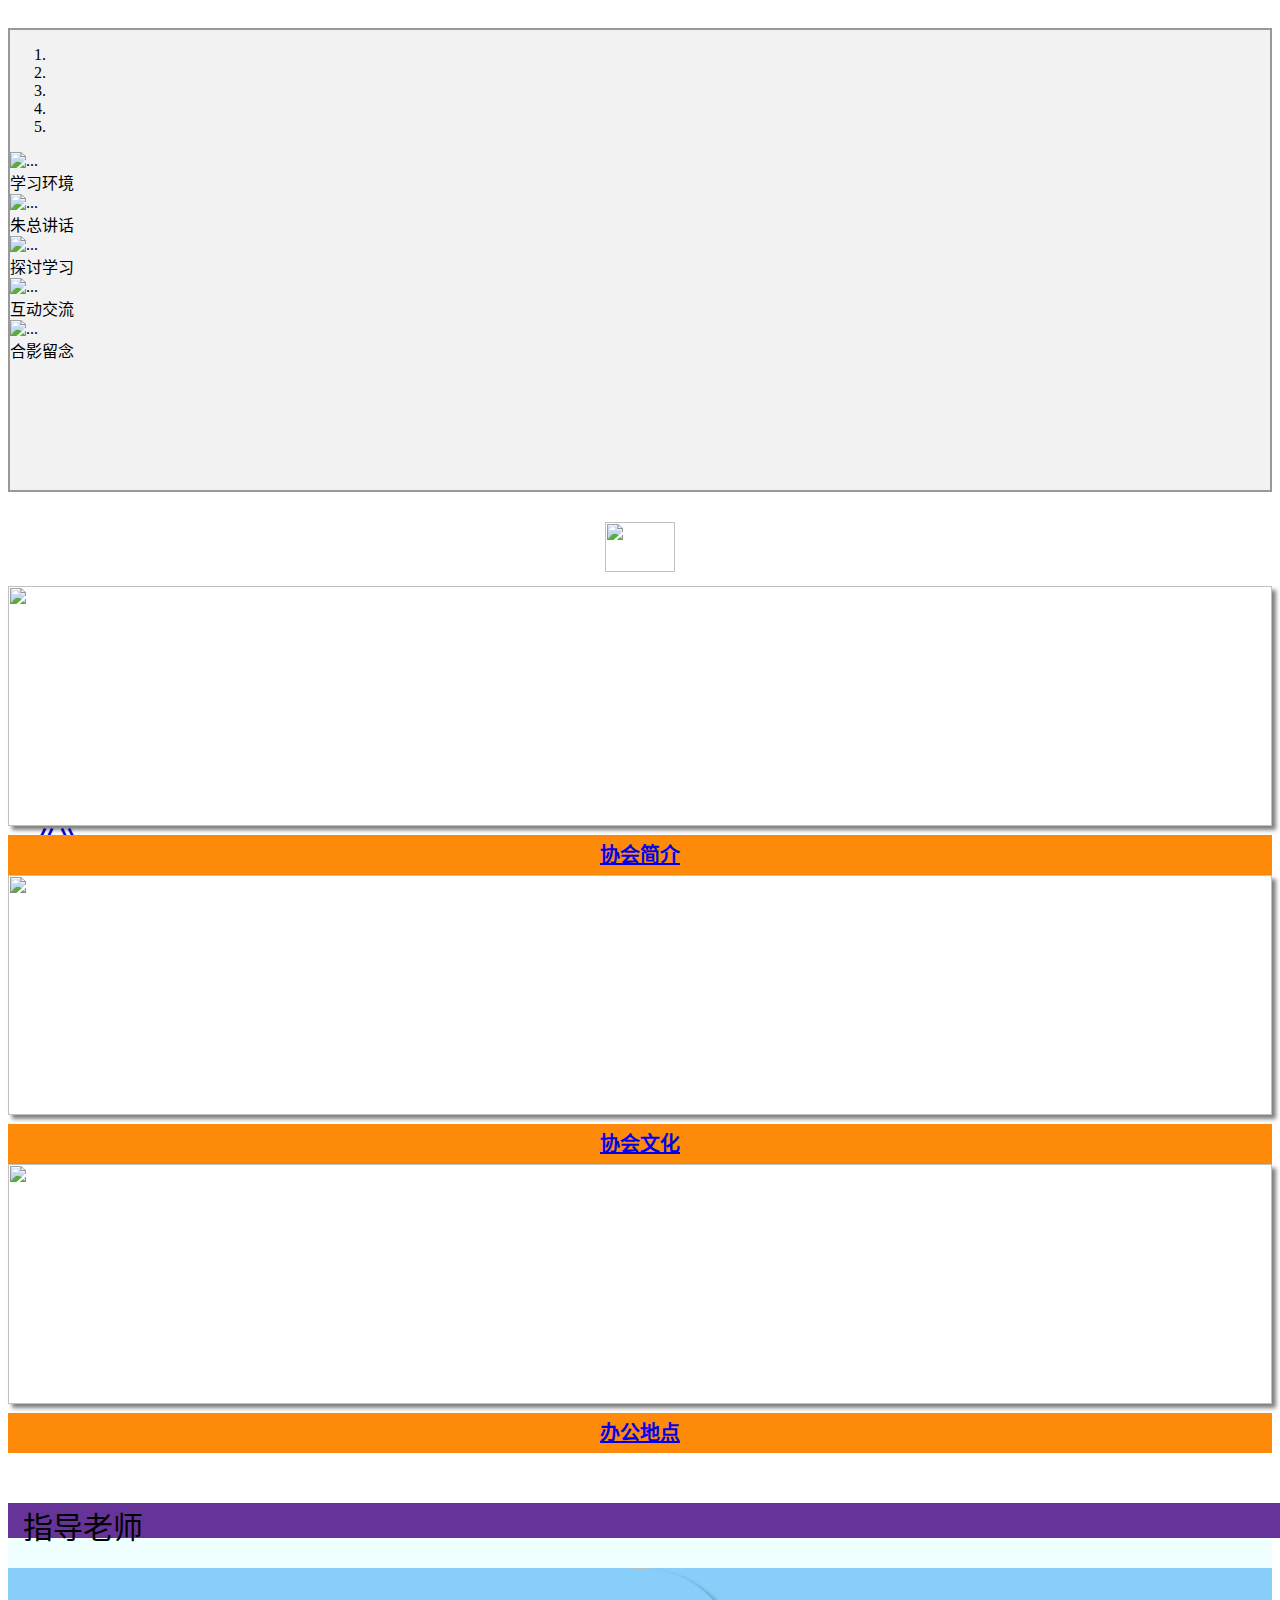
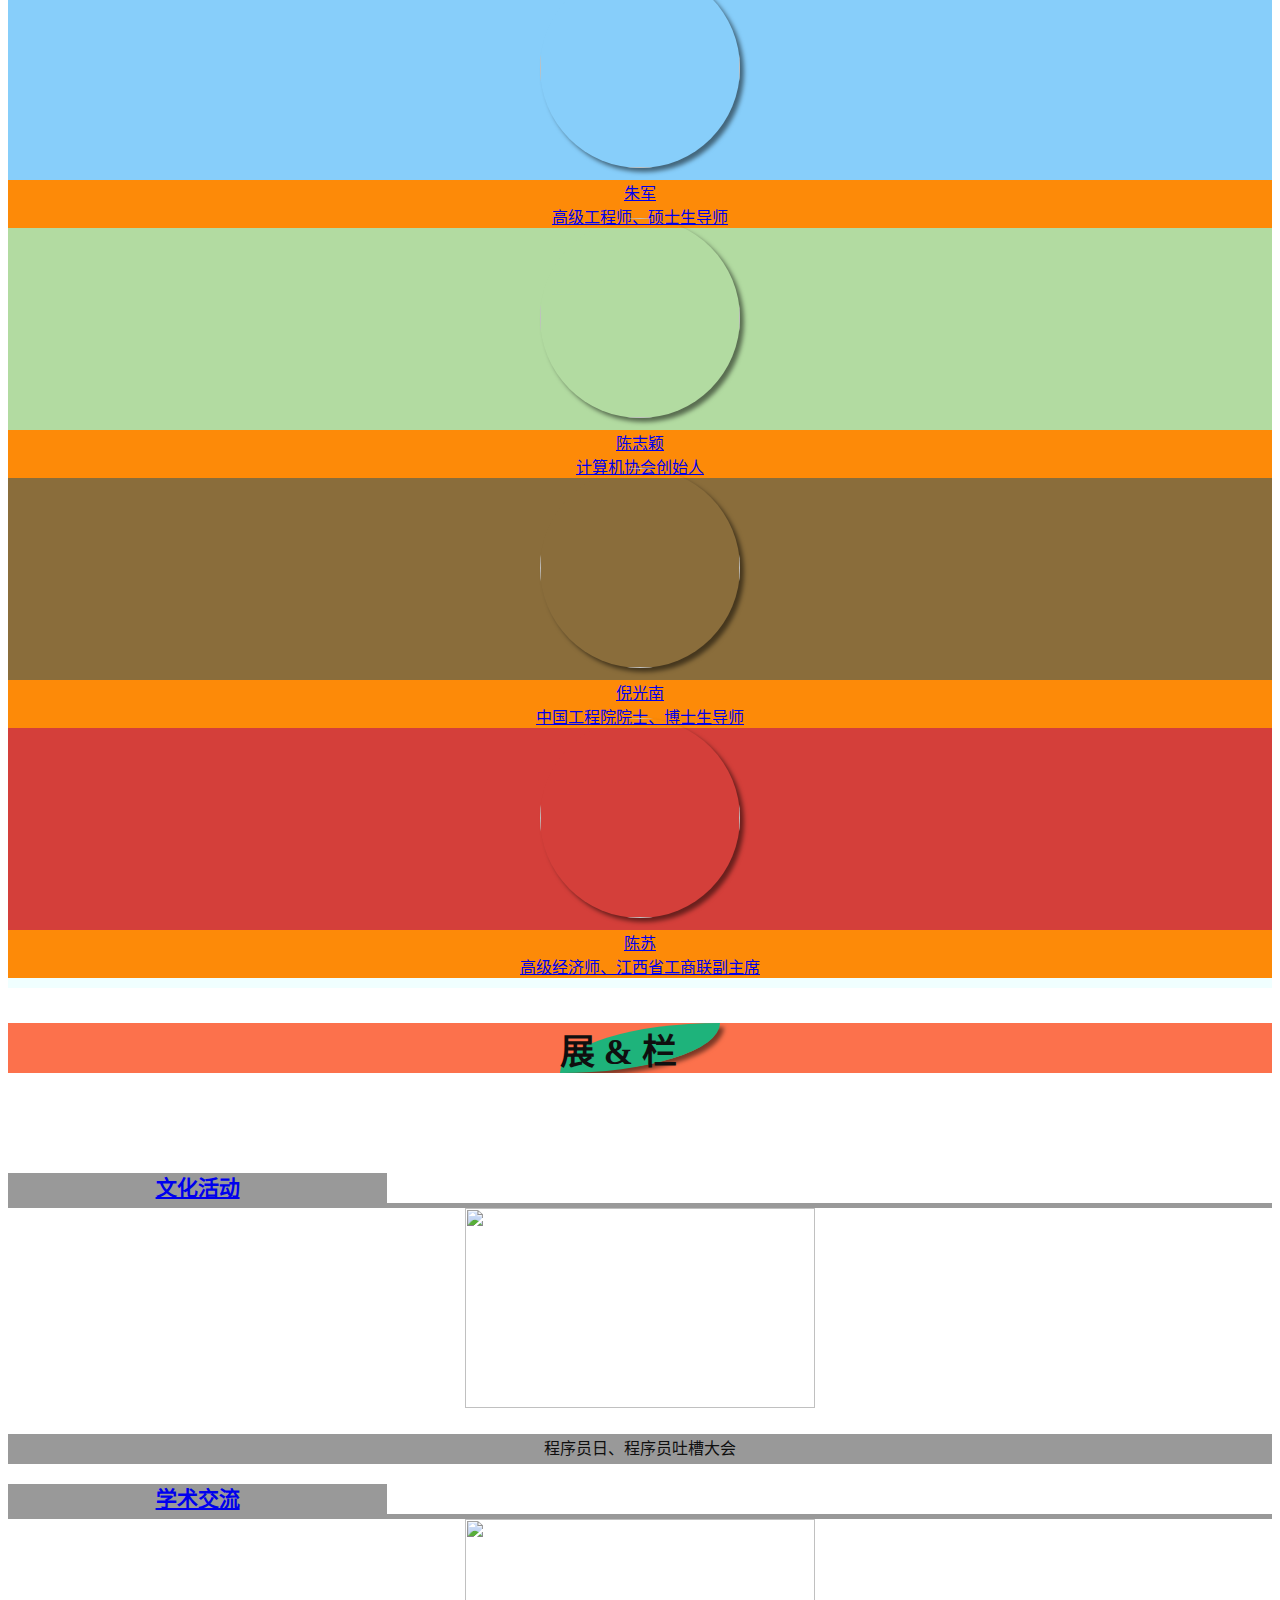
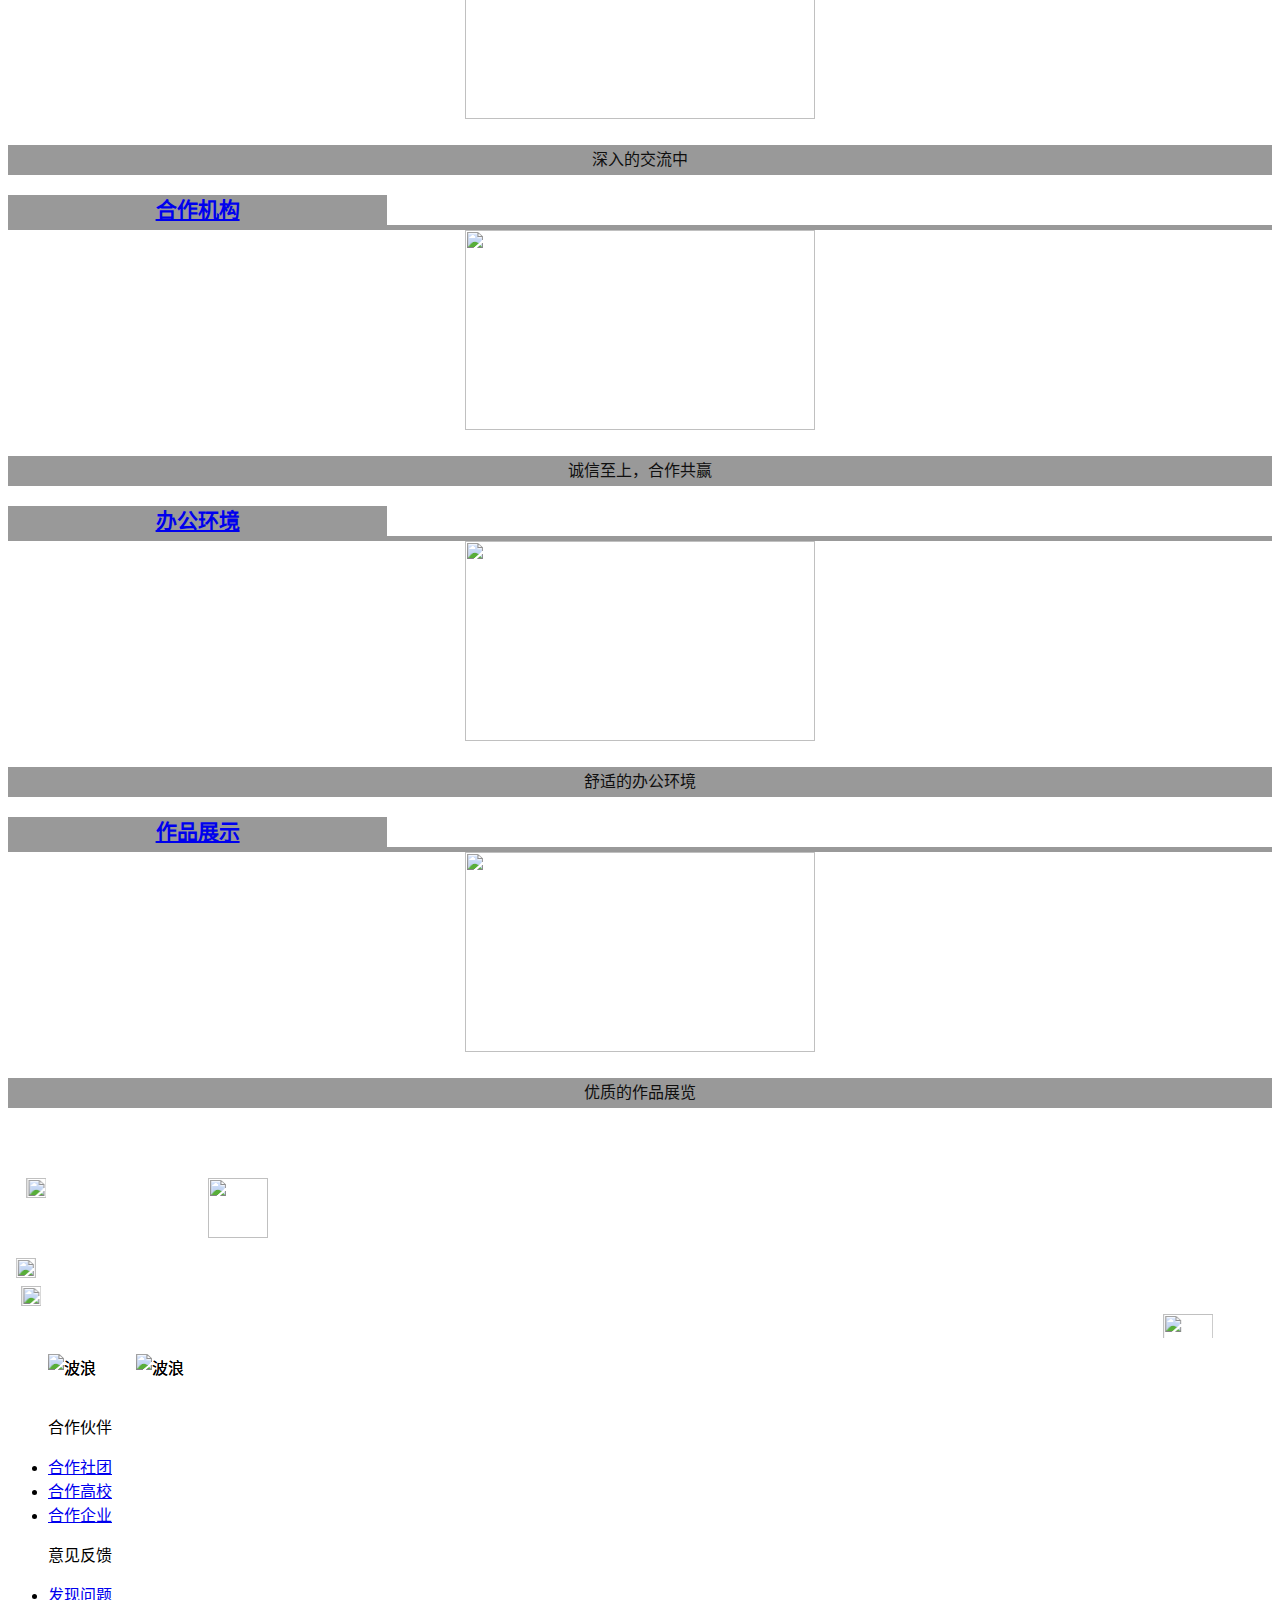
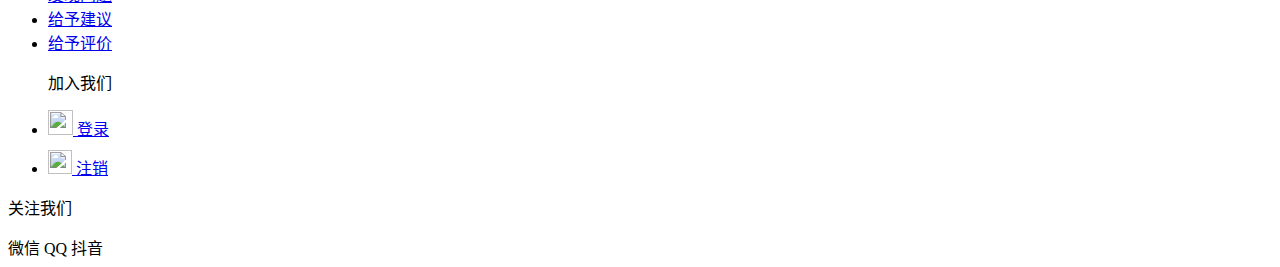
==== index.html @ 9c92d643 "计算机协会官网第二次提交--2020/3/27" ====
<!DOCTYPE html>
<html lang="zh-cn">
<head>
    <meta charset="UTF-8">
    <!--响应式标签 meta -->
    <meta name="viewport" content="width=device-width, initial-scale=1, shrink-to-fit=no">
    <!-- 引入Bootstrap核心样式文件（必须） -->
    <link rel="stylesheet" href="lib/bootstrap/css/bootstrap.css">
    <!--通用样式-->
    <link rel="stylesheet" type="text/css" href="css/base.css">
    <!-- 头部样式 -->
    <link rel="stylesheet" href="css/head.css">
    <!-- 首页（index）的样式 -->
    <link rel="stylesheet" href="css/index.css">
    <!--底部下样式-->
    <link rel="stylesheet" href="css/tail.css">
    <!--站点图片-->
    <link href="img/jsjxh02.png" rel="shortcut icon">
    <title>计算机协会官网</title>
    <!--波浪-->
    <script src="http://www.jq22.com/jquery/jquery-1.10.2.js"></script>
    <script src="js/index.js"></script>
</head>
<body>

    <!--****************导航-begin*****************-->
    <div id="page1"></div>
    <script>
        $("#page1").load("head.html");
    </script>
    <!--****************导航-begin*****************-->
<!--****************轮播图-begin*****************-->
<section id="lk_carousel" class="carousel slide" data-ride="carousel">
    <div class=" container ">

    <!-- 轮播（Carousel）指标 -->
        <ol class="carousel-indicators">
            <li data-target="#lk_carousel" data-slide-to="0" class="active"></li>
            <li data-target="#lk_carousel" data-slide-to="1"></li>
            <li data-target="#lk_carousel" data-slide-to="2"></li>
            <li data-target="#lk_carousel" data-slide-to="4"></li>
            <li data-target="#lk_carousel" data-slide-to="5"></li>
        </ol>

    <!-- 轮播（Carousel）项目 -->
        <div class="carousel-inner" role="listbox" >
            <div class="item active">
                <img src="img/jsjxhlbt01.jpg" alt="...">
                <div class="carousel-caption" >学习环境</div>
            </div>
            <div class="item">
                <img src="img/jsjxhlbt02.jpg" alt="...">
                <div class="carousel-caption" >朱总讲话</div>
            </div>
            <div class="item">
                <img src="img/jsjxhlbt03.jpg" alt="...">
                <div class="carousel-caption" >探讨学习</div>
            </div>
            <div class="item">
                <img src="img/jsjxhlbt04.jpg" alt="...">
                <div class="carousel-caption" >互动交流</div>
            </div>
            <div class="item">
                <img src="img/jsjxhlbt05.jpg" alt="...">
                <div class="carousel-caption">合影留念</div>
            </div>

        </div>

    <!-- 轮播（Carousel）导航 -->
        <a class="left carousel-control" href="#lk_carousel" role="button" data-slide="prev">
            <span >《</span>
        </a>
        <a class="right carousel-control" href="#lk_carousel" role="button" data-slide="next">
            <span>》</span>
        </a>

        </div>
</section>


<!--****************轮播图-end******************-->


<!--****************协会简介-begin*****************-->

<section id="lk_Community_profile">
    <div class="lk_dn">
        <img class="lk_dn_1" src="img/dn.png" alt="">
    </div>
    <div class="container ">
        <div class="row">
            <div class="computers col-xs-12 col-sm-12 col-md-4 col-lg-4" >
                <a href="#"><img src="img/jsjxhjj01.jpg" alt=""></a><br>
                <div class="computers_bottom">
                <a href="#">协会简介</a>
                </div>
            </div>
            <div class="computers col-xs-12 col-sm-12 col-md-4 col-lg-4">
                <a href="#"><img src="img/jsjxhjj02.png" alt=""></a><br>
                <div class="computers_bottom">
                <a href="#" >协会文化</a>
                </div>
            </div>
            <div class="computers col-xs-12 col-sm-12 col-md-4 col-lg-4" >
                <a href="#"><img src="img/jsjxhjj03.jpg" alt=""></a><br>
                <div class="computers_bottom">
                <a href="#">办公地点</a>
                </div>
            </div>
            </div>
        </div>
</section>
<!--****************协会简介-end******************-->

<!--****************指导老师-begin*****************-->
<section id="lk_adviser">
    <div class="teacher_top">指导老师</div>
    <div class="container ">
        <div class="row">
            <div class="teacher  col-xs-12 col-sm-6 col-md-6 col-lg-3" style="background-color: lightskyblue">
                <a href="#"><img src="img/zj.png" alt=""></a>
                <div class="teacher_ok">
                <a href="#" class="teacher_name">朱军<br>高级工程师、硕士生导师</a>
                </div>
            </div>
            <div class="teacher  col-xs-12 col-sm-6 col-md-6 col-lg-3" style="background-color: #b2dba1">
                <a href="#"><img src="img/czygg.jpg" alt=""></a>
                <div class="teacher_ok">
                <a href="#" class="teacher_name">陈志颖<br>计算机协会创始人</a>
                </div>
            </div>
            <div class="teacher  col-xs-12 col-sm-6 col-md-6 col-lg-3" style="background-color: #8a6d3b">
                <a href="#"><img src="img/ngn.jpg" alt=""></a>
                <div class="teacher_ok">
                <a href="#" class="teacher_name"> 倪光南 <br>中国工程院院士、博士生导师 </a>
                </div>
            </div>
            <div class="teacher  col-xs-12 col-sm-6 col-md-6 col-lg-3" style="background-color: #d43f3a">
                <a href="#"><img src="img/cs.jpg" alt=""></a>
                <div class="teacher_ok">
                <a href="#" class="teacher_name"> 陈苏<br>高级经济师、江西省工商联副主席 </a>
                </div>
            </div>
        </div>
    </div>
</section>
<!--****************指导老师-end******************-->

<!--****************展示-begin*****************-->
<section id="lk_show">
    <div class="zl">
        <div class="zl_t">
      <p>展 & 栏</p>
        </div>
    </div>
    <div class="container ">
        <div class="row">
            <div class="zl_l  col-xs-12 col-sm-12 col-md-6 col-lg-4" >
                <div class="zl_whhd">
                    <div class="zl_whhd_z"></div>
                    <a href="#">文化活动</a>
                </div>
                <a href="#"><img src="img/whhd.jpg" alt=""></a>
                <p>程序员日、程序员吐槽大会</p>
            </div>
            <div class="zl_l  col-xs-12 col-sm-12 col-md-6 col-lg-4">
                <div class="zl_whhd">
                    <div class="zl_whhd_z"></div>
                    <a href="#">学术交流</a>
                </div>
                <a href="#"><img src="img/xsjl.png" alt=""></a>
                <p>深入的交流中</p>
            </div>
            <div class="zl_l  col-xs-12 col-sm-12 col-md-6 col-lg-4" >
                <div class="zl_whhd">
                    <div class="zl_whhd_z"></div>
                    <a href="#">合作机构</a>
                </div>
                <a href="#"><img src="img/hzjg.jpg" alt=""></a>
                <p>诚信至上，合作共赢</p>
            </div>
                <div class="zl_l  col-xs-12 col-sm-12 col-md-6 col-lg-6" >
                    <div class="zl_whhd">
                        <div class="zl_whhd_z"></div>
                        <a href="#">办公环境</a>
                    </div>
                    <a href="#"><img src="img/bghj.jpg" alt=""></a>
                    <p>舒适的办公环境</p>
                </div>
                <div class="zl_l  col-xs-12 col-sm-12 col-md-12 col-lg-6" >
                    <div class="zl_whhd">
                        <div class="zl_whhd_z"></div>
                        <a href="#">作品展示</a>
                    </div>
                    <a href="#"><img src="img/zpzs.jpg" alt=""></a>
                    <p>优质的作品展览</p>
                </div>
        </div>
    </div>
</section>
<!--****************展示-end******************-->

<!--****************尾部-begin*****************-->
<div id="lk_ending">
    <!-- 底部上 -->
    <div class="top">
        <img  class="yun" src="img/yun.png" alt="">
        <marquee behavior="scroll" direction="right" scrolldelay="130">
        <img src="img/xiaoniao.png" alt="" >
        </marquee>
    </div>
    <div class="top">
        <marquee behavior="scroll" direction="right" scrolldelay="180">
        <img src="img/xiaoniao01.png" alt="" >
        </marquee>
        <marquee behavior="scroll" direction="right" scrolldelay="150">
        <img src="img/xiaoniao02.png" alt="" >
        </marquee>
        <marquee behavior="alternate">
            <img class="jy" src="img/jy.png" alt="" >
        </marquee>
    </div>
    <!-- 波浪底部中 -->
    <div class="wave-box">
        <div class="marquee-box marquee-up" id="marquee-box">
            <!--波浪-->
            <div class="marquee">
                <div class="wave-list-box" id="wave-list-box1">
                    <ul>
                        <li>
                            <img height="60" alt="波浪" src="img/wave_02.png">
                        </li>
                    </ul>
                </div>
                <div class="wave-list-box" id="wave-list-box2">
                    <ul>
                        <li>
                            <img height="60" alt="波浪" src="img/wave_02.png">
                        </li>
                    </ul>
                </div>
            </div>
        </div>
        <div class="marquee-box" id="marquee-box3">
            <div class="marquee">
                <div class="wave-list-box" id="wave-list-box4">
                    <ul>
                        <li>
                            <img height="60" alt="波浪" src="img/wave_01.png">
                        </li>
                    </ul>
                </div>
                <div class="wave-list-box" id="wave-list-box5">
                    <ul>
                        <li>
                            <img height="60" alt="波浪" src="img/wave_01.png">
                        </li>
                    </ul>
                </div>
            </div>
        </div>
    </div>
    <!--底部下-->
    <div class="bottom">
        <div class="container">
            <div class="row">
                <div class=" col-lg-3">
                    <div class="row">
                        <ul class="col-lg-6">
                            <p>合作伙伴</p>
                            <li><a href="#">合作社团</a></li>
                            <li><a href="#">合作高校</a></li>
                            <li><a href="#">合作企业</a></li>

                        </ul>
                        <ul class="col-lg-6">
                            <p>意见反馈</p>
                            <li><a href="#">发现问题</a></li>
                            <li><a href="#">给予建议</a></li>
                            <li><a href="#">给予评价</a></li>
                        </ul>
                    </div>
                </div>
                <div class="col-lg-3">
                    <ul class="col-lg-6">
                        <p>加入我们</p>
                        <li style="margin-bottom: 10px"><a href="register.html"><img src="img/dl.png" style="width: 25px;height: 25px">  登录</a></li>
                        <li><a href="logout.html"><img src="img/zx.png" style="width: 24px;height: 24px">   注销</a></li>
                    </ul>
                </div>
                <div class="col-lg-3"></div>
                <div class="attention col-lg-3">
                    <P>关注我们</P>
                    <a href="#"><img src="img/wx.png" alt=""></a>微信
                    <a href="#"><img src="img/QQ.png" alt=""></a>QQ
                    <a href="#"><img src="img/dy.png" alt=""></a>抖音
                </div>
            </div>
        </div>
    </div>
    <!--***************尾部-end******************-->

    <!--**************底部**************-->
    <div id="page2"></div>
    <script>
        $("#page2").load("tail.html");
    </script>
    <!--**************底部**************-->
<script src="lib/jquery/jquery.js"></script>
<!-- 引入所有的Bootstrap的JS插件 -->
<script src="lib/bootstrap/js/bootstrap.js"></script>

</body>
</html>
---- css/head.css ----
@media (max-width: 399px) {

    #lk_header .head .head_left_l{
        font-size: 25px;
    }
    /*轮播图*/
    #lk_carousel .container{
        height:250px;
    }
    #lk_carousel .container .carousel-inner{

        height:250px;
        width: 98%;
        left: 1%;
    }
    #lk_carousel .item img{
        height:246px;
        width: 100%;
    }
    #lk_carousel .container{
        background-color: #0f0f0f;
    }
    #lk_carousel .container .left{
        line-height: 300px;
        /*background-color: #1eb37b;*/
    }
    #lk_carousel .container .left>span {
        font-size: 33px;
        /*background: #ac2925;*/
    }
    #lk_carousel .container .right{
        line-height: 300px;
        /*background-color: #1eb37b;*/

    }
    #lk_carousel .container .right>span {
        font-size: 33px;
        /*background-color: #ac2925;*/
    }
}
@media (min-width: 400px) {

    #lk_header .head .head_left_l{
        font-size: 40px;
    }
    /*轮播图*/
    #lk_carousel .container{
        height:250px;
    }
    #lk_carousel .container .carousel-inner{

        height:250px;
        width: 98%;
        left: 1%;
    }
    #lk_carousel .item img{
        height:246px;
        width: 100%;
    }
    #lk_carousel .container{
        background-color: cornflowerblue;
    }
    #lk_carousel .container .left{
        line-height: 300px;
        /*background-color: #1eb37b;*/
    }
    #lk_carousel .container .left>span {
        font-size: 33px;
        /*background: #ac2925;*/
    }
    #lk_carousel .container .right{
        line-height: 300px;
        /*background-color: #1eb37b;*/

    }
    #lk_carousel .container .right>span {
        font-size: 33px;
        /*background-color: #ac2925;*/
    }
}
@media (min-width: 576px) {

    #lk_header .head .head_left_l{
        font-size: 45px;
    }
    /*轮播图*/

    #lk_carousel .container{
        height:300px;
    }
    #lk_carousel .container .carousel-inner{

        height:300px;
        width: 94%;
        left: 3%;
    }
    #lk_carousel .item img{
        height:296px;
        width: 100%;
    }
    #lk_carousel .container{
        background-color: royalblue;
    }
    #lk_carousel .container .left{
        line-height: 330px;
        /*background-color: #1eb37b;*/
    }
    #lk_carousel .container .left>span {
        font-size: 35px;
        /*background: #ac2925;*/
    }
    #lk_carousel .container .right{
        line-height: 330px;
        /*background-color: #1eb37b;*/

    }
    #lk_carousel .container .right>span {
        font-size: 35px;
        /*background-color: #ac2925;*/
    }

}
@media (min-width: 768px) {
    #lk_header .head .head_left_l{
        font-size: 50px;
    }
    /*轮播图*/
    #lk_carousel .container{
        height:350px;
    }
    #lk_carousel .container .carousel-inner{

        height:350px;
        width: 94%;
        left: 3%;
    }
    #lk_carousel .item img{
        height:346px;
        width: 100%;
    }
    #lk_carousel .container{
        background-color: darkslateblue;
    }
    #lk_carousel .container .left{
        line-height: 390px;
        /*background-color: #1eb37b;*/
    }
    #lk_carousel .container .left>span {
        font-size: 40px;
        /*background: #ac2925;*/
    }
    #lk_carousel .container .right{
        line-height: 390px;
        /*background-color: #1eb37b;*/

    }
    #lk_carousel .container .right>span {
        font-size: 40px;
        /*background-color: #ac2925;*/
    }

}
@media (min-width: 992px) {
    #lk_header .head .head_left_l{
        font-size: 50px;
    }
    /* 轮播图*/
    #lk_carousel .container{
        height:400px;
    }
    #lk_carousel .container .carousel-inner{
        height:400px;
        width: 80%;
        left: 10%;
    }
    #lk_carousel .item img{
        height:396px;
        width: 100%;
    }
    #lk_carousel .container{
        background-color: rebeccapurple;
    }
    #lk_carousel .container .left{
        line-height: 450px;
        /*background-color: #1eb37b;*/
    }
    #lk_carousel .container .left>span {
        font-size: 45px;
        /*background: #ac2925;*/
    }
    #lk_carousel .container .right{
        line-height: 450px;
        /*background-color: #1eb37b;*/

    }
    #lk_carousel .container .right>span {
        font-size: 45px;
        /*background-color: #ac2925;*/
    }

}
@media (min-width: 1200px) {
    #lk_header .head .head_left_l{
        font-size: 50px;
    }
    /*轮播图*/
    #lk_carousel .container{
        height:460px;
    }
    #lk_carousel .container .carousel-inner{

        height:460px;
        width: 85%;
        left: 7.5%;
    }
    #lk_carousel .item img{
        height:456px;
        width: 100%;
    }
    #lk_carousel .container{
        background-color: #f2f2f2;
    }
    #lk_carousel .container .left{
        line-height: 480px;
        /*background-color: #1eb37b;*/
    }
    #lk_carousel .container .left>span {
        font-size: 45px;
        /*background: #ac2925;*/
    }
    #lk_carousel .container .right{
        line-height: 480px;
        /*background-color: #1eb37b;*/

    }
    #lk_carousel .container .right>span {
        font-size: 45px;
        /*background-color: #ac2925;*/
    }
}

/*!******************* 头部 begin*****************!*/
#lk_header{
    background-color: royalblue;
}
#lk_header .head{
    height: 106px;
    /*height: 100px;*/
    line-height: 104px;
}
#lk_header .head .container{
    width: 90%;
    /*background-color: #0f0f0f;*/
    position: relative;
}
#lk_header .head .head_img{
    display:inline-block;
    width: 100px;
    height: 100px;
    float: left;
    /*background-color: #FD8A08;*/
}
#lk_header .head .head_img a img{
    width: 100px;
    height: 100px;
    border-radius:50%;
}
#lk_header .head .head_left_l{

    /*font-size: calc(2.5em + 1vw);*/
    font-family: "华文行楷", serif;
    left: 120px;
    line-height: 114px;
    position: absolute;

}
#lk_header .head .head_center{
    position: absolute;
    /*background-color: #FD8A08;*/
    left: 52%;
    width: 210px;
    height: 100%;
    padding-top: 20px;
    box-sizing: border-box;
}

#lk_header .head .head_center img {
    width: 200px;
    height: 45px;
}
#lk_header .head .head_right{
    /*background-color: #FD8A08;*/
    position: absolute;
    right: 0px;
    line-height:100px;
    margin-left: 20px;
    /*color:#f2f2f2;*/
    font-size:25px;
    font-family:宋体;
    /*background-color: #1fb079;*/

}
#lk_header .head .head_right img{
    vertical-align: middle;
    width: 50px;
    height: 50px;
}

/********************头部 end*****************/

/********************导航栏 begin*****************/
#lk_navigation li {
    /*background-color: #FD8A08;*/
}
#lk_navigation .navbar_dhl{

    background-color: #1A0844;
    /*background-color: darkblue;*/
    /*background-color: slateblue;*/
    /*background-color: midnightblue;*/
    /*background-color: rebeccapurple;*/
    /*background-color: darkslateblue;*/
    /*background-color: indigo;*/
    /*background-color: cornflowerblue;*/
    margin-bottom: 0px;
}

#lk_navigation .navbar_dhl .nav_a{
    /*width: 86%;*/
    width: 84%;
    /*background-color: #FD8A08;*/
}
#lk_navigation .navbar_dhl .nav_a .nav_b{
    color: #f2f2f2;
    font-size: 16px;
}
#lk_navigation .navbar_dhl .nav_a a{
    /*padding: 10px 40px;*/
    padding-left: 43px;
    padding-right: 43px;

}
#lk_navigation .navbar_dhl .dropdown>a{
    background-color: #1A0844;
}

#lk_navigation .navbar_dhl .dropdown>a:hover {
    background-color: red;
}
#lk_navigation .navbar_dhl .nav_a .dropdown >ul{
    border-left: #ea0d04 solid 2px;
    border-right: #ea0d04 solid 2px;
    border-bottom: #ea0d04 solid 2px;
}
#lk_navigation .navbar_dhl .nav_a .dropdown-menu>li{
    border-bottom: #ea0d04 dashed 1px;
    width: 60%;
    margin:auto;
}
#lk_navigation .navbar_dhl .nav_a .dropdown-menu>li:last-child{
    border-bottom: 0px;
}
#lk_navigation .navbar_dhl .nav_a .dropdown-menu >li>a{
    display: block;
    height: 40px;
    line-height: 35px;
    color: #666666;
    font-size: 15px;
    padding-left:17px;
}

#lk_navigation .navbar_dhl .nav_a .dropdown-menu >li>a:hover{
    background-color: transparent;
    color: red;
}
#lk_navigation .navbar_dhl  .nav_a  ul{
    text-align: center;
}
/********************导航栏 end*****************/
---- css/index.css ----
/********************轮播图 begin*****************/
#lk_carousel {
    /*background-color: #f2f2f2;*/
    /*background-color: #007aff;*/
        padding-top: 20px;
        background: url("../img/bj02.png") no-repeat  ;
        zoom: 1;
        background-size: cover;
        -webkit-background-size: cover;
        -o-background-size: cover;

}
#lk_carousel .container{
    border: #999999 solid 2px;
}
#lk_carousel .container .carousel-inner .carousel-caption {
    font-family: "华文宋体";
}

#lk_carousel .container .left>span:hover{
    color: #FD8A08;
}
#lk_carousel .container .right>span:hover{
    color: #FD8A08;
}

/********************轮播图 end*****************/

/*******************协会简介 begin*****************/
#lk_Community_profile{
    background-color: #ffffff;
    padding-bottom: 50px;

}
#lk_Community_profile .lk_dn{
    padding-top: 30px;
    padding-bottom: 10px;
    /*height: 70px;*/
    text-align: center;
    /*background-color: #27aede;*/
}
#lk_Community_profile .lk_dn .lk_dn_1{
    width: 70px;
    height: 50px;
}
#lk_Community_profile .container .row .computers{
    /*background-color: #1fb079;*/
    text-align: center;
}
#lk_Community_profile .container .row .computers img{

    height: 240px;
    width: 100%;
    -webkit-box-shadow: 4px 4px 4px rgba(0,0,0,0.5);
    -moz-box-shadow: 4px 4px 4px rgba(0,0,0,0.5);
    box-shadow: 4px 4px 4px rgba(0,0,0,0.5);
    -webkit-transition: all 0.5s ease-out;
    -moz-transition: all 0.5s ease;
    -o-transition: all 0.5s ease;
}
#lk_Community_profile .container .row .computers img:hover{
    -webkit-transform: rotate(-7deg);
    -moz-transform: rotate(-7deg);
    -o-transform: rotate(-7deg);
}
#lk_Community_profile .container .row .computers .computers_bottom {
    padding-top: 5px;
}
#lk_Community_profile .container .row .computers .computers_bottom >a {
   width: 100%;
    height: 40px;
    background-color: #FD8A08;
    display:inline-block;
    font-size: 20px;
    font-weight: bolder;
    font-family: "宋体";
    text-align: center;
    line-height: 40px;
}
#lk_Community_profile .container .row .computers  a:hover{
    background-color: #007aff;
}


/********************协会简介 end*****************/

/********************指导老师 begin*****************/
#lk_adviser{
    background-color: azure;
   padding-bottom: 20px;
}
#lk_adviser .teacher_top{
    height: 35px;
    width: 100%;
    background-color: rebeccapurple;
    font-family: 华文行楷;
    font-size: 30px;
    padding-left: 15px;
}
#lk_adviser .container {
    padding-top: 30px;
    /*background-color:lightslategrey ;*/

}


#lk_adviser .container .row .teacher{
    height: 250px;
    text-align: center;
}
#lk_adviser .container .row .teacher img{
    width: 200px;
    height: 200px;
    border-radius:50%;
    -webkit-box-shadow: 4px 4px 4px rgba(0,0,0,0.5);
    -moz-box-shadow: 4px 4px 4px rgba(0,0,0,0.5);
    box-shadow: 4px 4px 4px rgba(0,0,0,0.5);
    -webkit-transition: all 0.5s ease-out;
    -moz-transition: all 0.5s ease;
    -o-transition: all 0.5s ease;
}
#lk_adviser .container .row .teacher img:hover {
    -o-transform: rotate(-7deg);
    -webkit-transform: scale(-1,1);
    -moz-transform: scale(-1,1);
}
#lk_adviser .container .row .teacher .teacher_ok{
    height:50px;
    width: 100%;
    padding-top: 8px;

}
#lk_adviser .container .row .teacher .teacher_ok>a{

    background-color: #FD8A08;
    width: 100%;
    display: inline-block;
    text-align: center;
   /*font-family: 隶书;*/
    font-family: 楷体;
   /* font-family: 华文仿宋;*/

}
/********************指导老师 end*****************/

/********************展示 begin*****************/
#lk_show{

    /*background-color: lightcoral;*/
    background-color:#ffffff;
    /*background-color: floralwhite;*/
    padding-bottom: 50px;
}
#lk_show .zl{
    width: 100%;
    background-color: #fc714c;
}
#lk_show .zl .zl_t{
    margin: 0 auto;
    width: 160px;
    height: 50px;
    background-color: #1eb37b;
    border-top-left-radius: 100%;
    border-bottom-right-radius: 100%;
    -webkit-box-shadow: 4px 4px 4px rgba(0,0,0,0.5);
    -moz-box-shadow: 4px 4px 4px rgba(0,0,0,0.5);
    box-shadow: 4px 4px 4px rgba(0,0,0,0.5);
}
#lk_show .zl .zl_t p{
    font-family: 华文琥珀;
    font-size: 35px;
    font-weight: bolder;
    color: #0f0f0f;
}

#lk_show .zl .zl_t p:hover{
    color: #ffffff;
}
#lk_show .container {
    background-color:#ffffff;
    padding-top: 100px;

}
#lk_show .container .row .zl_l{
    text-align: center;
    line-height: 30px;
}
#lk_show .container .row .zl_l a img{
    width: 350px;
    height: 200px;
    margin: 0 auto;
}
#lk_show .container .row .zl_l .zl_whhd{
    height: 35px;
    background-color: #999999;
    position: relative;
}
#lk_show .container .row .zl_l .zl_whhd .zl_whhd_z{
    height: 30px;
    width: 70%;
    background-color: #ffffff;

    right: 0px;
    position: absolute;


}
#lk_show .container .row .zl_l p{
    background-color: #999999;
    width: 100%;
    display: inline-block;
    color: #0f0f0f;
    margin-bottom: 20px;
}
#lk_show .container .row .zl_l .zl_whhd>a{
    left: 0px;
    width: 30%;
    height: 100%;
    font-size: 21px;
    font-family: 新宋体;
    font-weight: bold;
    background-color: #999999;
    position: absolute;

}

/********************展示 end*****************/
/********************尾部 begin*****************/
/*底部上*/
#lk_ending{
    /*background-color: #007aff;*/
}
#lk_ending .top{
    height: 80px;
  text-align: center;
    background-color: #ffffff;
    position: relative;
    /*background-color: #ac2925;*/

}
#lk_ending .top .yun{
    width: 60px;
    height: 60px;
    left: 200px;
    position: absolute;
    /*background-color: #007aff;*/

}
#lk_ending .top .jy{
    width: 50px;
    height: 50px;
    /*background-color: #2aabd2;*/

}
#lk_ending .top img{
    width: 20px;
    height: 20px;

}
/*波浪底部中*/
#lk_ending .marquee-box {
    overflow: hidden;
    width: 100%;
    position: absolute;
    left: 0;
    top: 0
}
#lk_ending .wave-box .marquee {
    width: 8000%;
    height: 60px
}
#lk_ending .wave-box .wave-list-box {
    float: left
}
#lk_ending .wave-box .wave-list-box ul {
    float: left;
    height: 60px;
    overflow: hidden;
    zoom: 1
}
#lk_ending .wave-box .wave-list-box ul li {
    height: 60px;
    width: 100%;
    float: left;
    line-height: 30px;
    list-style: none
}
#lk_ending .wave-box {
    position: relative;
    height: 60px;
    background: #fff
}
/********************尾部 end*****************/
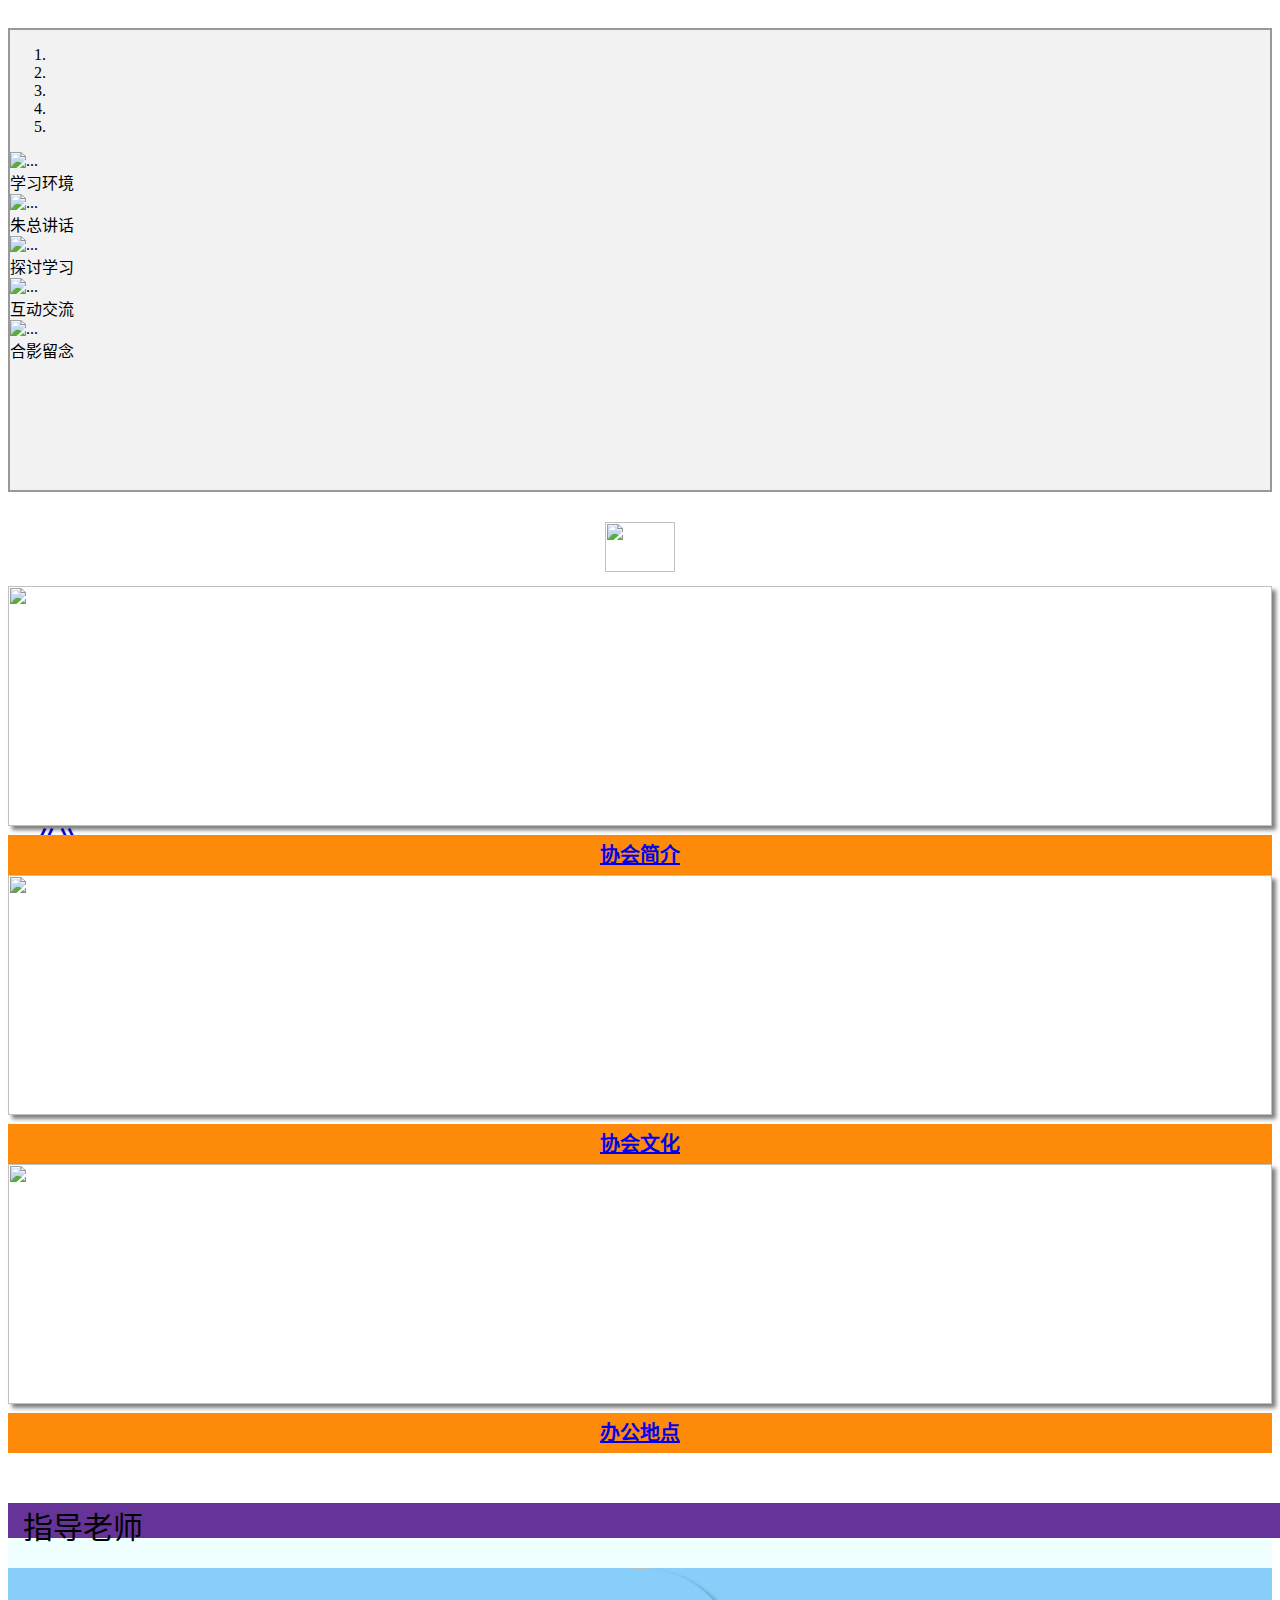
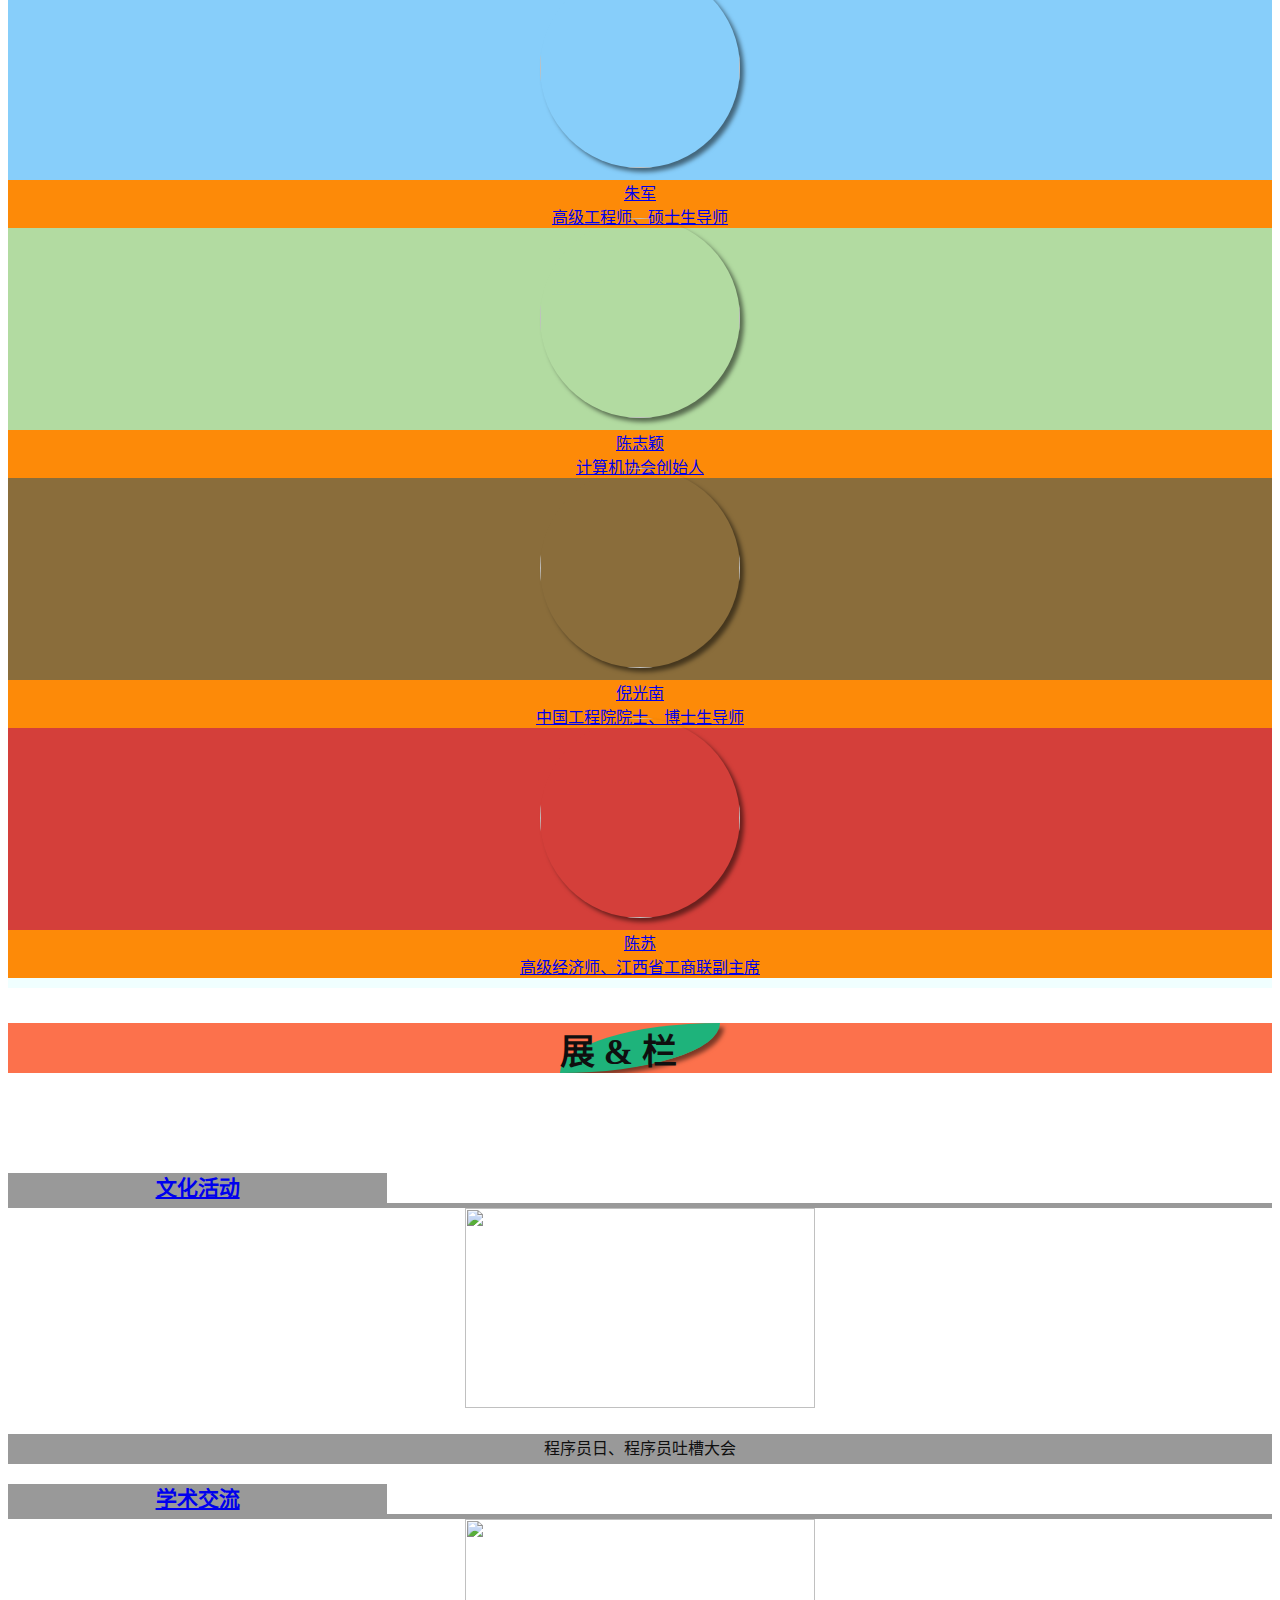
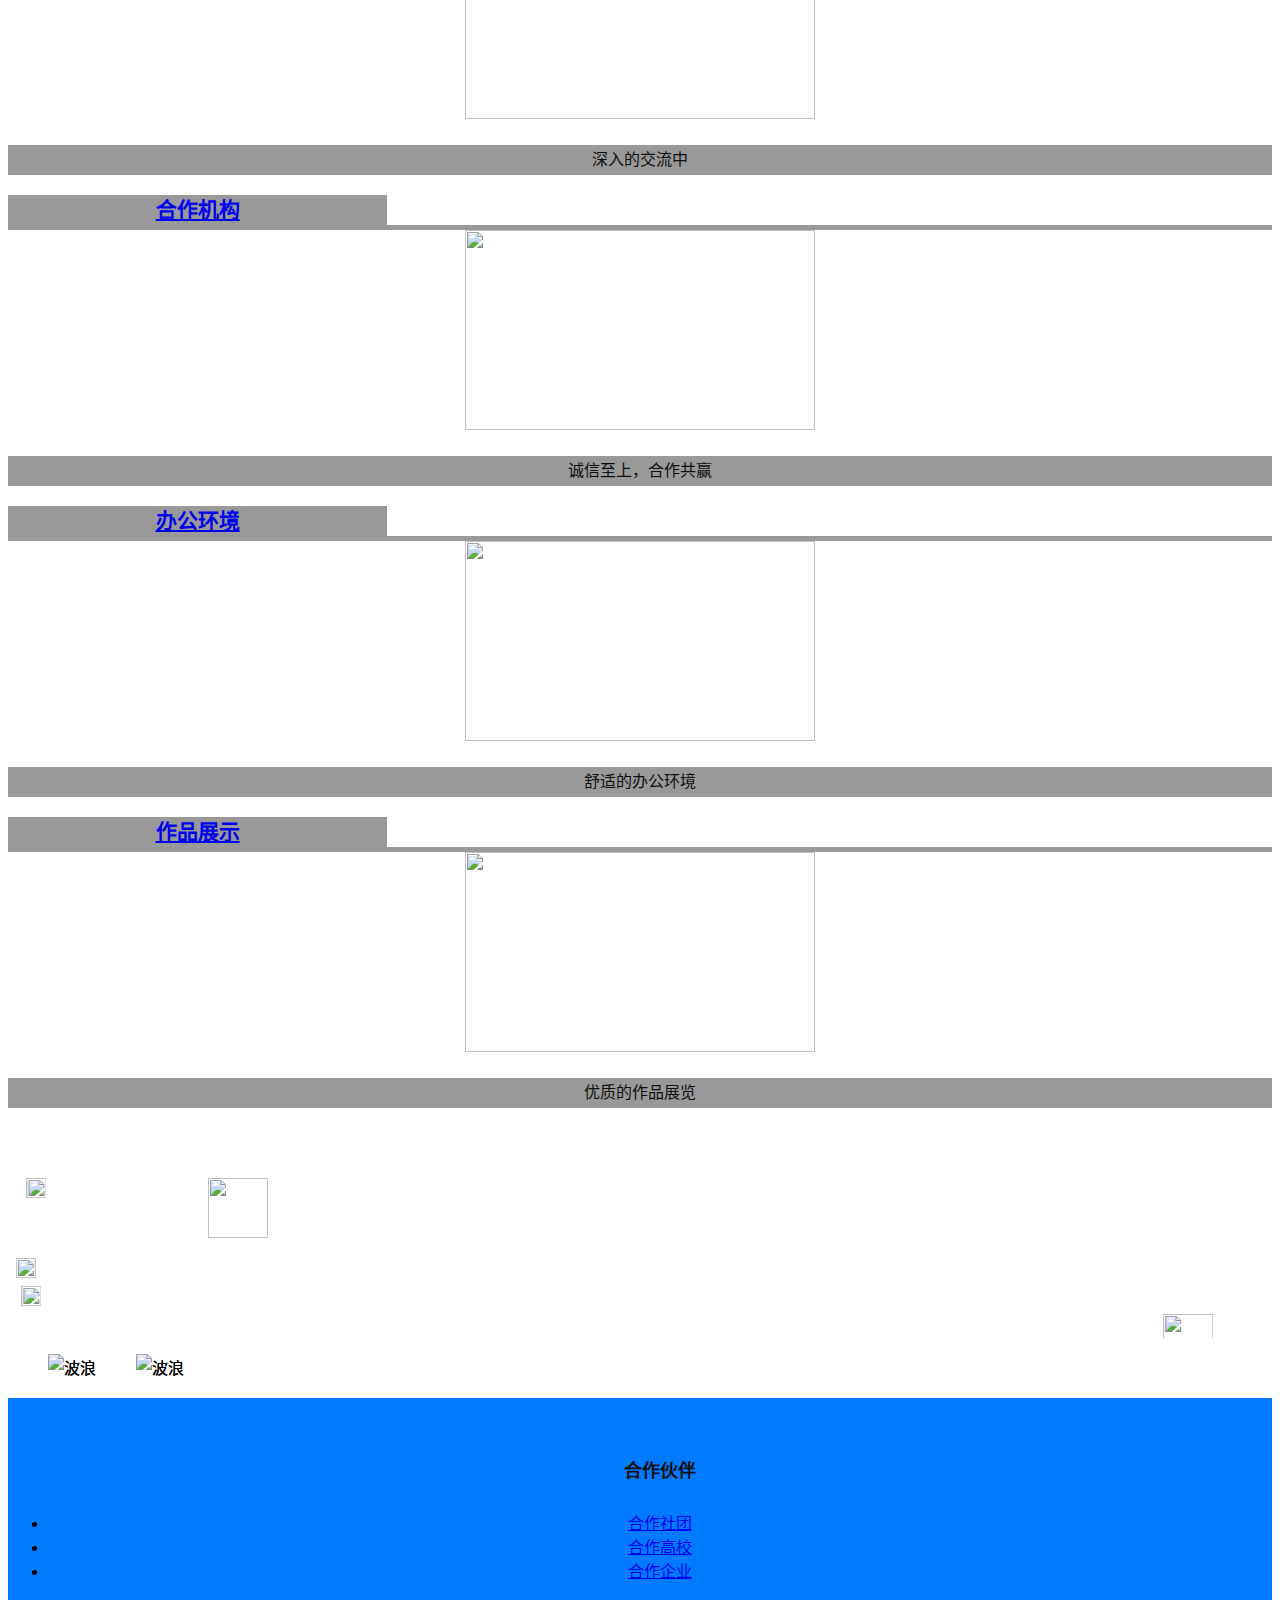
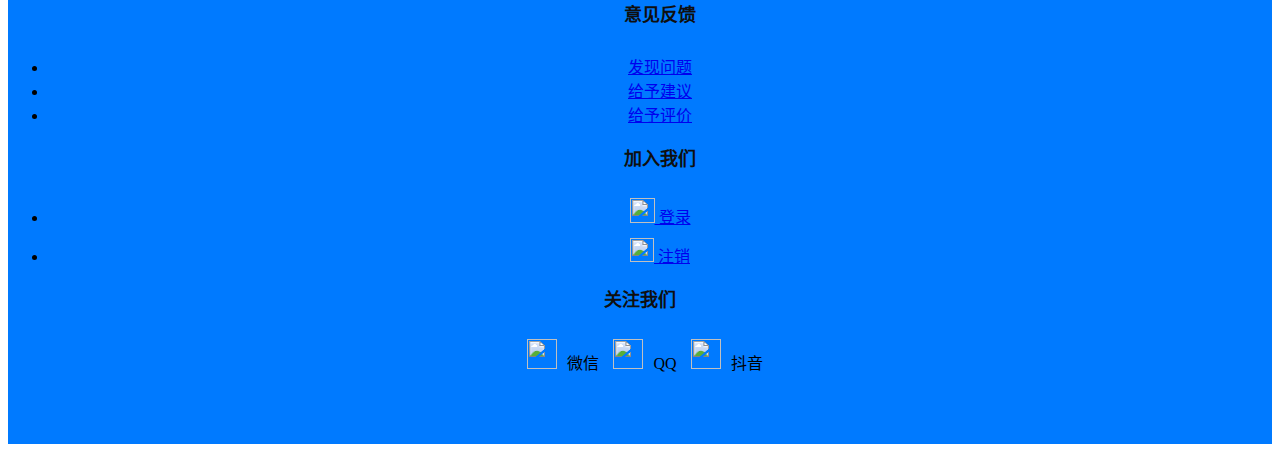
==== commit c95c1eae: "计算机协会项目第7次提交--2020/4/4 1:37 --czy" ====
--- a/index.html
+++ b/index.html
@@ -93,19 +93,19 @@
             <div class="computers col-xs-12 col-sm-12 col-md-4 col-lg-4" >
                 <a href="#"><img src="img/jsjxhjj01.jpg" alt=""></a><br>
                 <div class="computers_bottom">
-                <a href="#">协会简介</a>
+                <a href="understand.html">协会简介</a>
                 </div>
             </div>
             <div class="computers col-xs-12 col-sm-12 col-md-4 col-lg-4">
                 <a href="#"><img src="img/jsjxhjj02.png" alt=""></a><br>
                 <div class="computers_bottom">
-                <a href="#" >协会文化</a>
+                <a href="understand.html" >协会文化</a>
                 </div>
             </div>
             <div class="computers col-xs-12 col-sm-12 col-md-4 col-lg-4" >
                 <a href="#"><img src="img/jsjxhjj03.jpg" alt=""></a><br>
                 <div class="computers_bottom">
-                <a href="#">办公地点</a>
+                <a href="understand.html">办公地点</a>
                 </div>
             </div>
             </div>
@@ -310,6 +310,5 @@
 <script src="lib/jquery/jquery.js"></script>
 <!-- 引入所有的Bootstrap的JS插件 -->
 <script src="lib/bootstrap/js/bootstrap.js"></script>
-
 </body>
 </html>--- a/css/index.css
+++ b/css/index.css
@@ -292,4 +292,40 @@
     height: 60px;
     background: #fff
 }
+
+/*关注我们*/
+/*底部中*/
+#lk_ending .bottom{
+
+    padding-bottom: 70px;
+    margin-bottom: 1px;
+    background-color: #007aff;
+}
+#lk_ending .bottom .container{
+    /*background-color: #999999;*/
+    padding-top: 40px;
+    text-align: center;
+
+}
+#lk_ending .bottom .container .row .col-lg-3  p{
+    font-size: 18px;
+    font-weight: bolder;
+    padding-bottom: 10px;
+    color: #0f0f0f;
+
+}
+#lk_ending .bottom .container .row .attention>a{
+
+    padding: 10px;
+}
+#lk_ending .bottom .container .row .attention>a>img{
+    width: 30px;
+    height: 30px;
+    /*background-color: #ffffff;*/
+    cursor: pointer;
+    transition: all 0.6s;
+}
+#lk_ending .bottom .container .row .attention>a>img:hover {
+    transform: scale(1.4);
+}
 /********************尾部 end*****************/--- a/css/tail.css
+++ b/css/tail.css
@@ -0,0 +1,18 @@
+/********************尾部 begin*****************/
+/*底部下*/
+#lk_ending .footer-floor2{
+    background-color: #007aff;
+    padding-top: 15px;
+    padding-bottom: 10px;
+}
+#lk_ending .footer-floor2 .container{
+    text-align: center;
+
+}
+#lk_ending .footer-floor2 .container .row>p{
+    padding-top: 7px;
+    font-size: 12px;
+    color: #0f0f0f;
+
+}
+/********************尾部 end*****************/
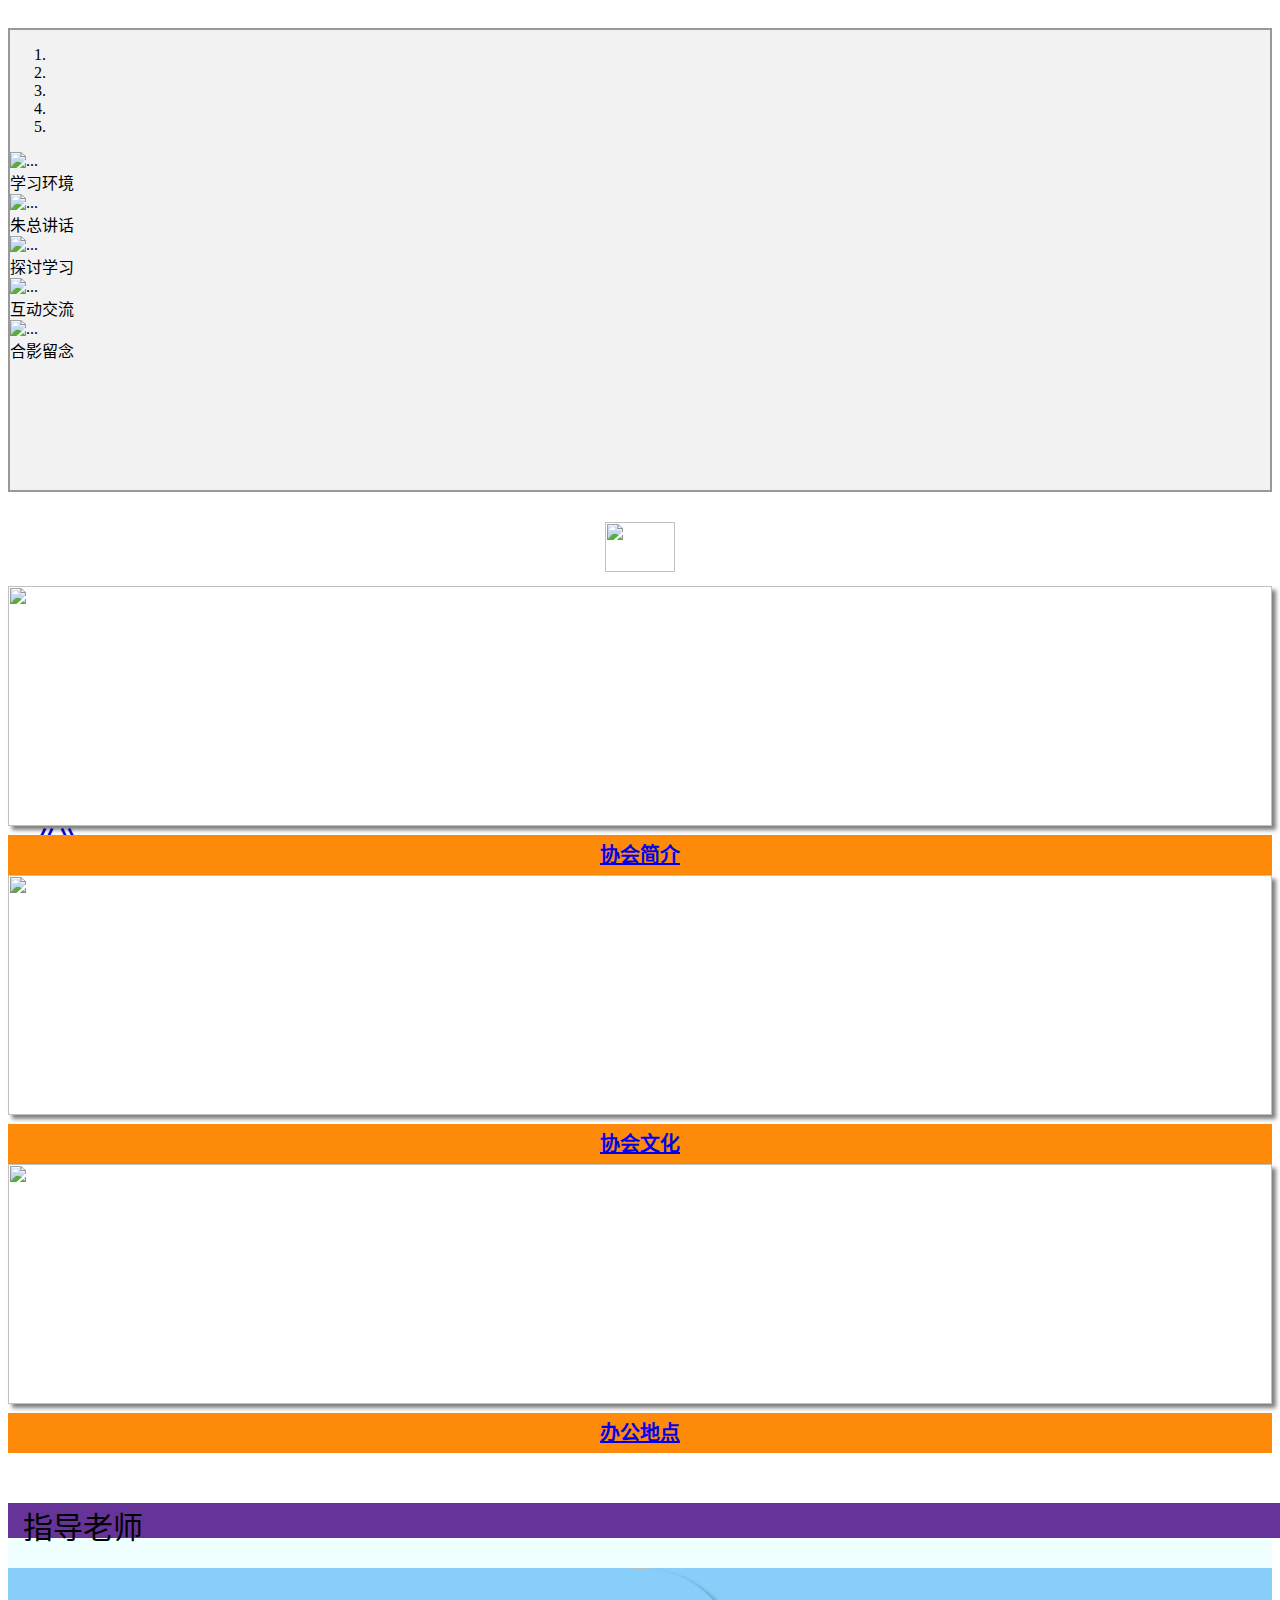
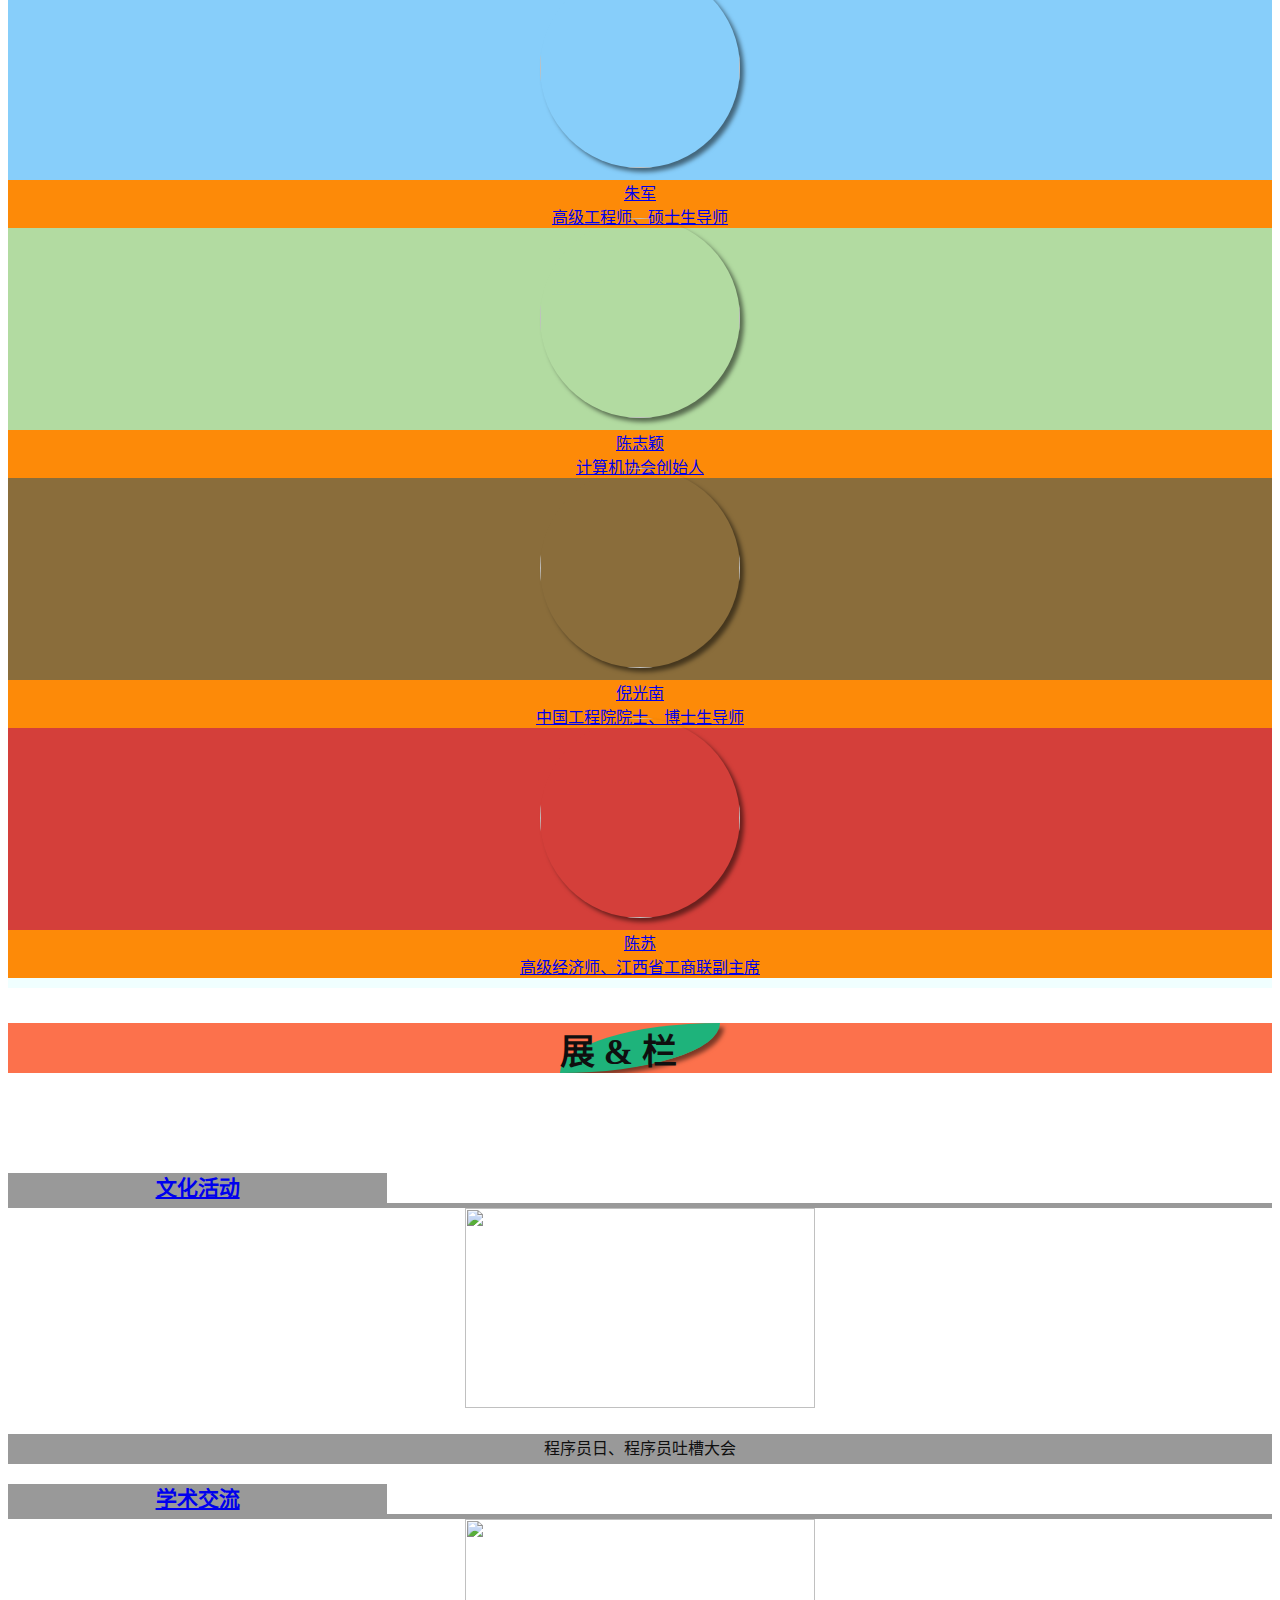
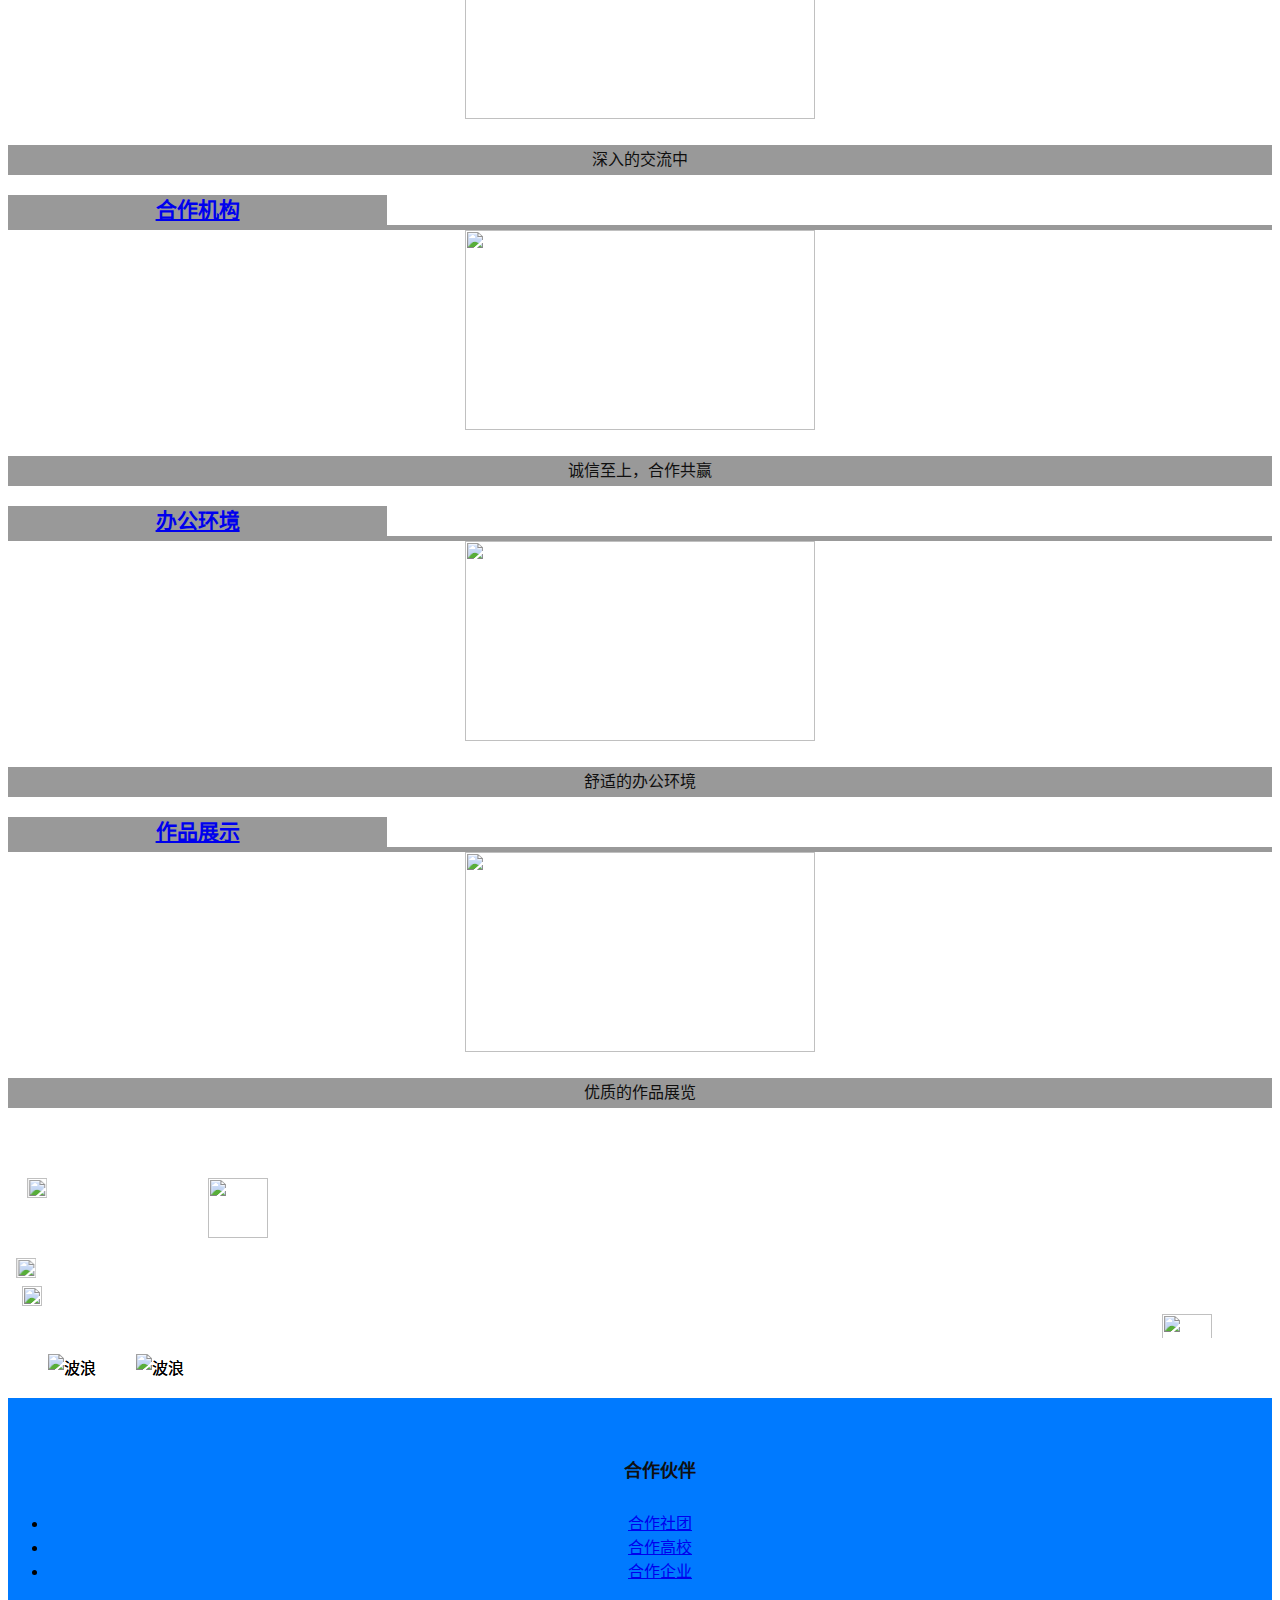
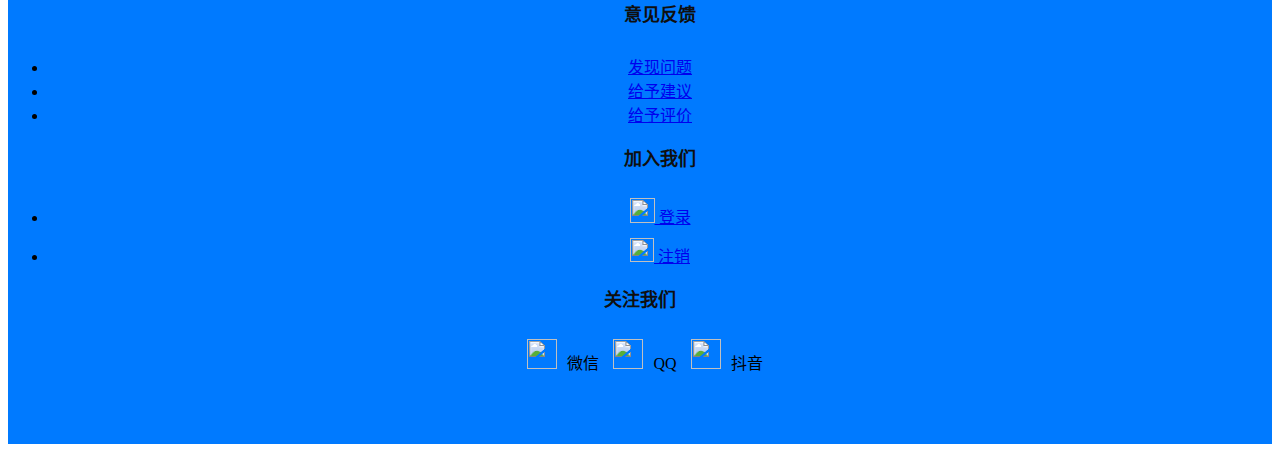
==== commit 092871bc: "计算机协会项目第8次提交--2020/4/5 23:34 --czy" ====
--- a/index.html
+++ b/index.html
@@ -13,7 +13,7 @@
     <!-- 首页（index）的样式 -->
     <link rel="stylesheet" href="css/index.css">
     <!--底部下样式-->
-    <link rel="stylesheet" href="css/tail.css">
+    <link rel="stylesheet" href="css/foot.css">
     <!--站点图片-->
     <link href="img/jsjxh02.png" rel="shortcut icon">
     <title>计算机协会官网</title>
@@ -23,12 +23,13 @@
 </head>
 <body>
 
-    <!--****************导航-begin*****************-->
-    <div id="page1"></div>
-    <script>
-        $("#page1").load("head.html");
-    </script>
-    <!--****************导航-begin*****************-->
+<!--****************头部-begin*****************-->
+<div id="page1"></div>
+<script>
+    $("#page1").load("head.html");
+</script>
+<!--***************头部-end******************-->
+
 <!--****************轮播图-begin*****************-->
 <section id="lk_carousel" class="carousel slide" data-ride="carousel">
     <div class=" container ">
@@ -304,9 +305,10 @@
     <!--**************底部**************-->
     <div id="page2"></div>
     <script>
-        $("#page2").load("tail.html");
+        $("#page2").load("foot.html");
     </script>
     <!--**************底部**************-->
+</div>
 <script src="lib/jquery/jquery.js"></script>
 <!-- 引入所有的Bootstrap的JS插件 -->
 <script src="lib/bootstrap/js/bootstrap.js"></script>
--- a/css/foot.css
+++ b/css/foot.css
@@ -0,0 +1,18 @@
+/********************尾部 begin*****************/
+/*底部下*/
+#lk_ending .footer-floor2{
+    background-color: #007aff;
+    padding-top: 15px;
+    padding-bottom: 10px;
+}
+#lk_ending .footer-floor2 .container{
+    text-align: center;
+
+}
+#lk_ending .footer-floor2 .container .row>p{
+    padding-top: 7px;
+    font-size: 12px;
+    color: #0f0f0f;
+
+}
+/********************尾部 end*****************/
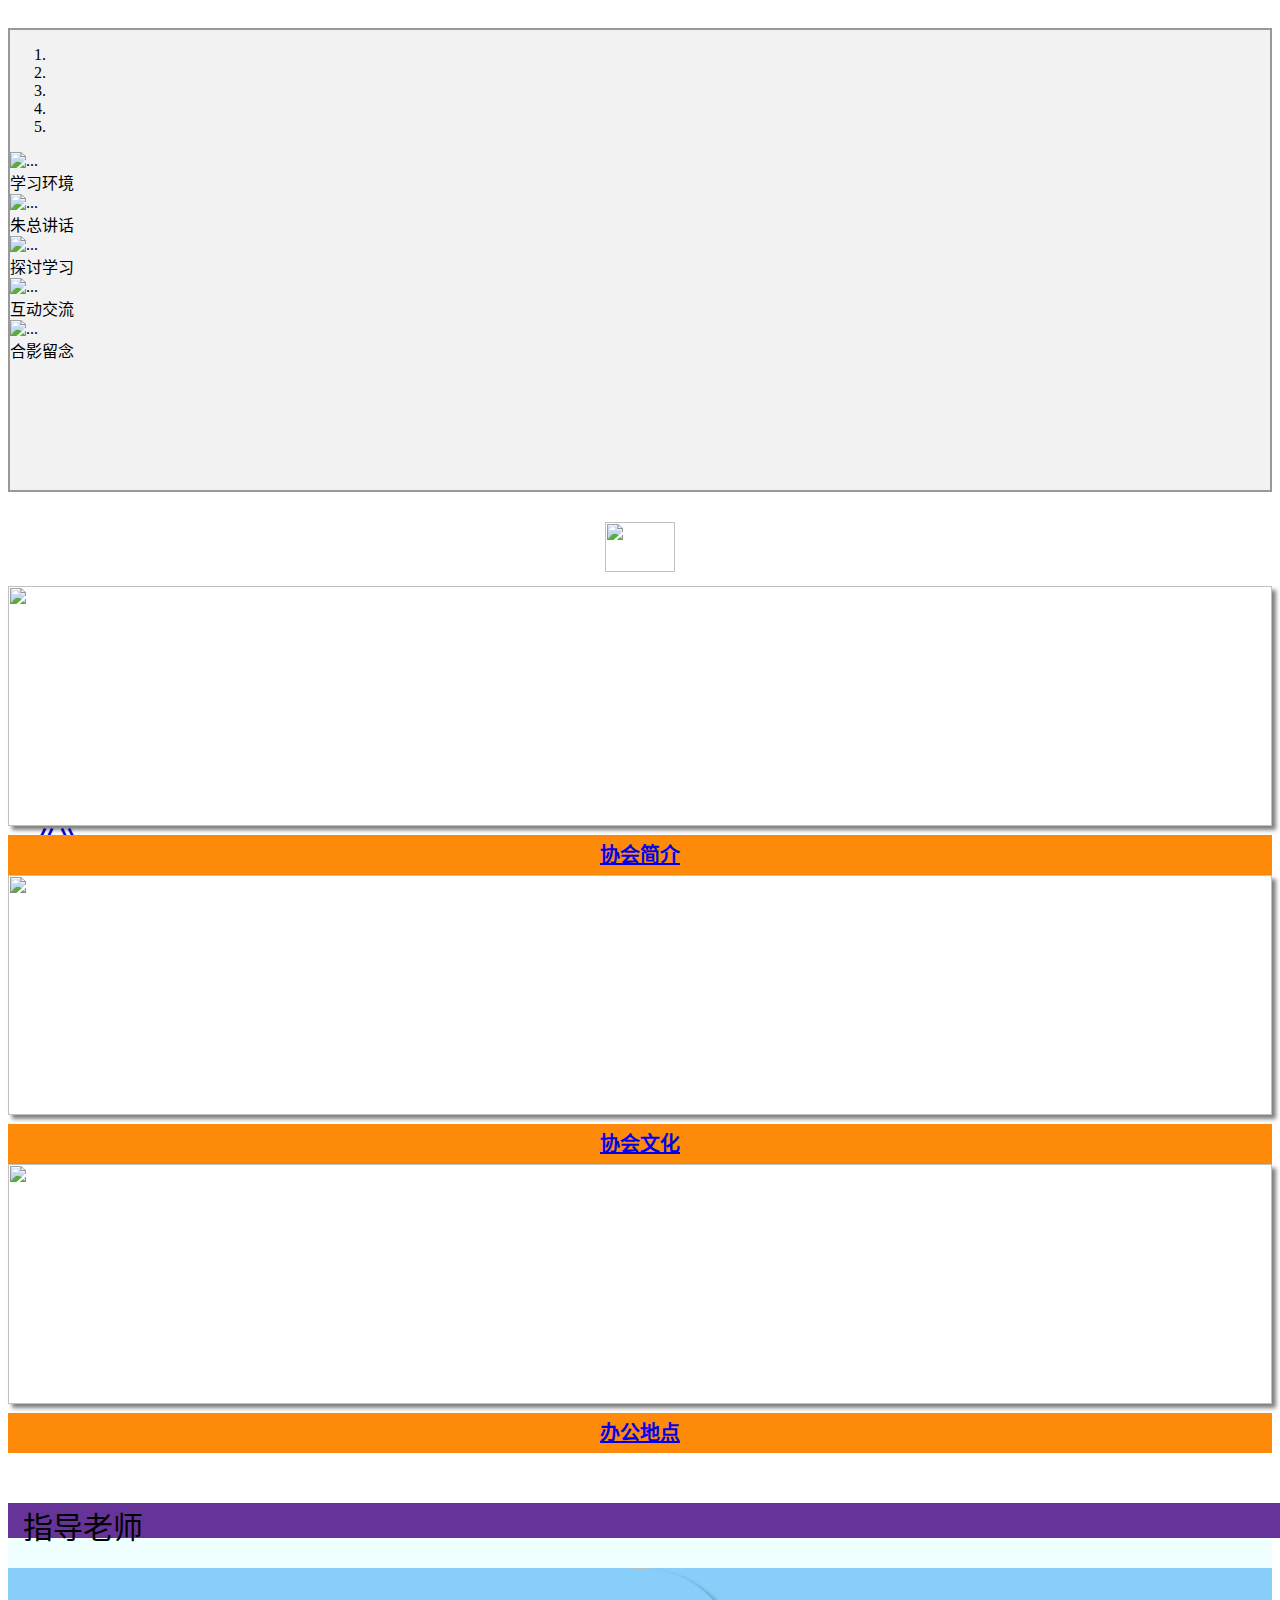
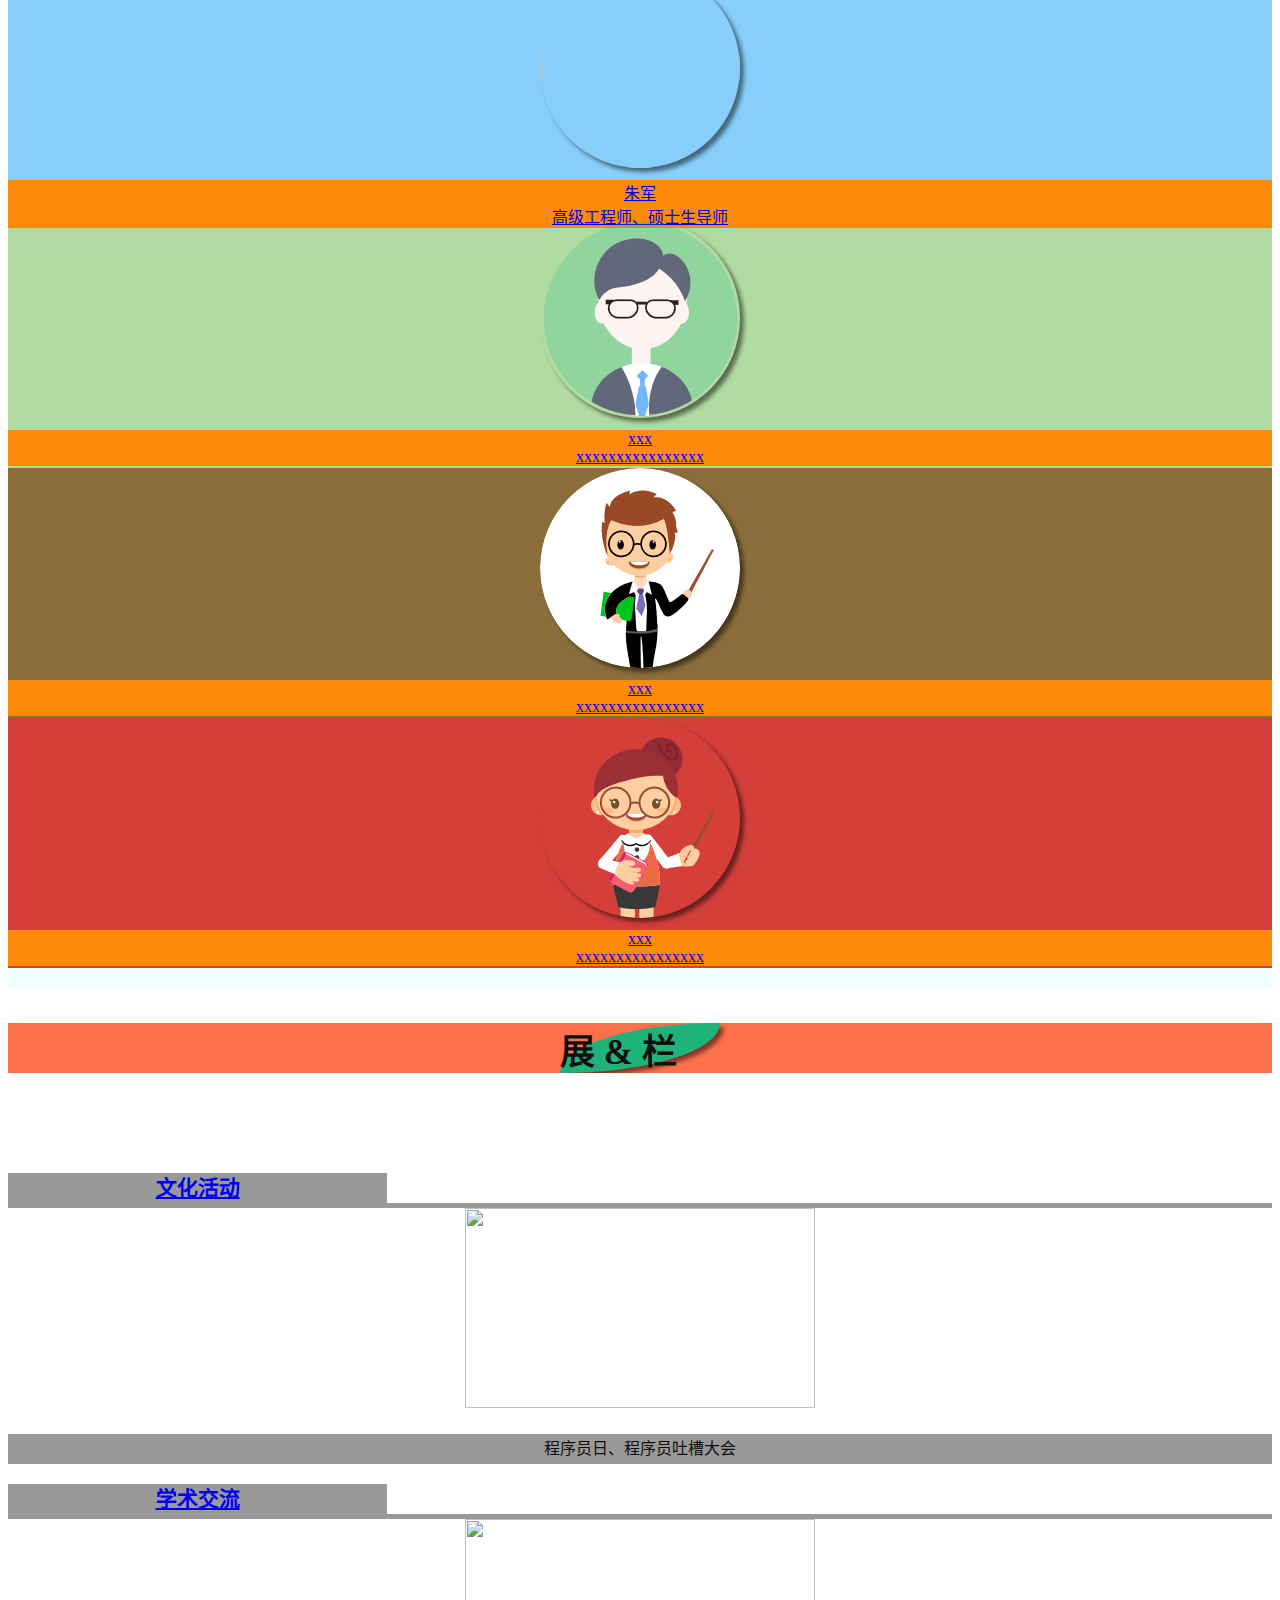
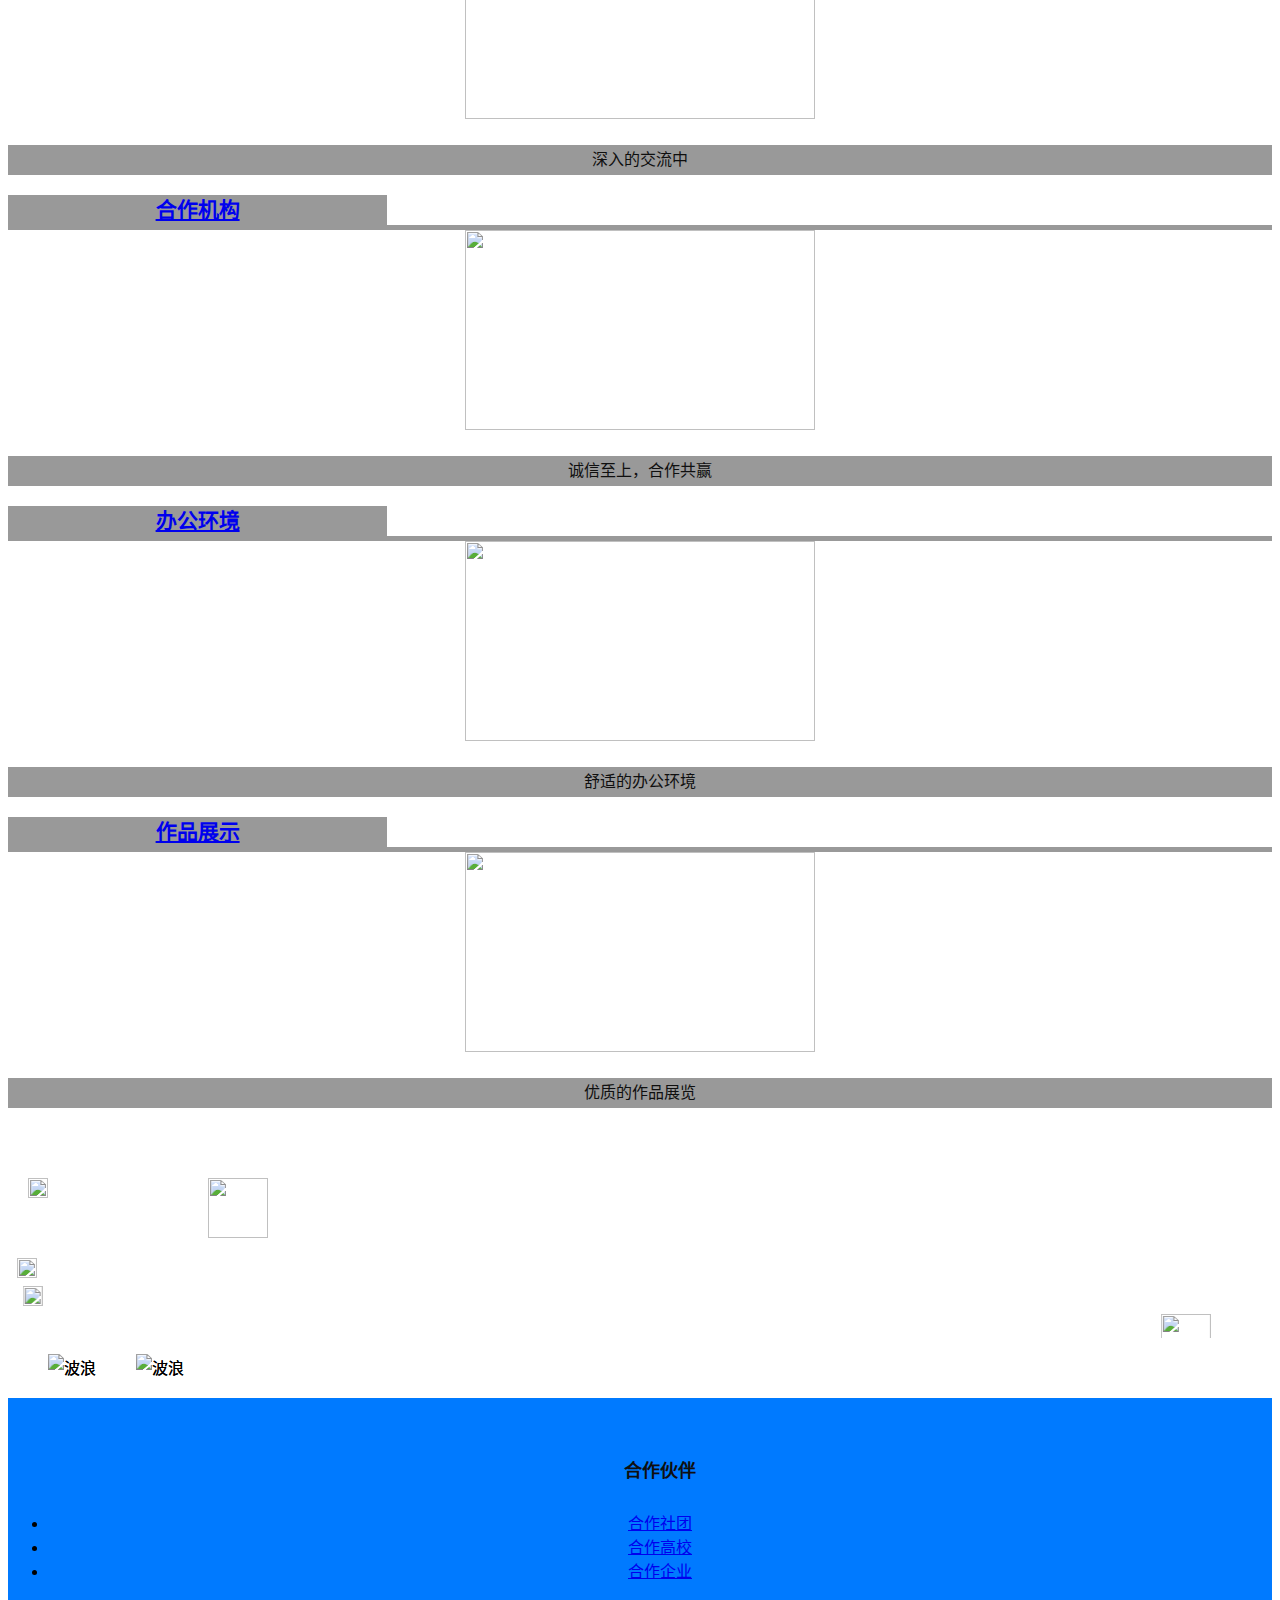
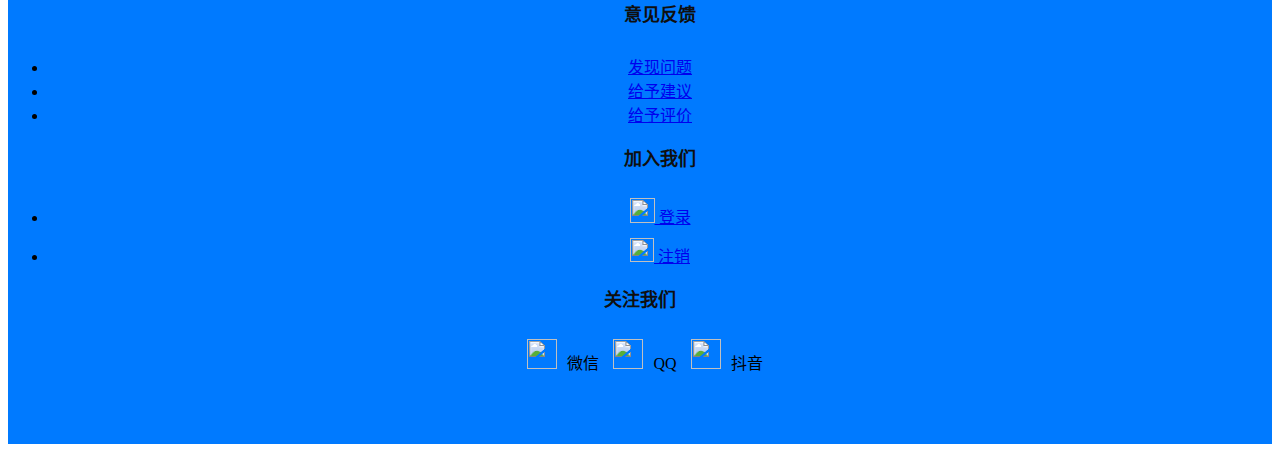
==== commit 37c0d9f6: "计算机协会项目第10次提交--2020/4/7 23:40 --czy" ====
--- a/index.html
+++ b/index.html
@@ -78,13 +78,10 @@
 
         </div>
 </section>
-
-
 <!--****************轮播图-end******************-->
 
 
 <!--****************协会简介-begin*****************-->
-
 <section id="lk_Community_profile">
     <div class="lk_dn">
         <img class="lk_dn_1" src="img/dn.png" alt="">
@@ -92,19 +89,19 @@
     <div class="container ">
         <div class="row">
             <div class="computers col-xs-12 col-sm-12 col-md-4 col-lg-4" >
-                <a href="#"><img src="img/jsjxhjj01.jpg" alt=""></a><br>
+                <a href="understand.html"><img src="img/jsjxhjj01.jpg" alt=""></a><br>
                 <div class="computers_bottom">
                 <a href="understand.html">协会简介</a>
                 </div>
             </div>
             <div class="computers col-xs-12 col-sm-12 col-md-4 col-lg-4">
-                <a href="#"><img src="img/jsjxhjj02.png" alt=""></a><br>
+                <a href="understand.html"><img src="img/jsjxhjj02.png" alt=""></a><br>
                 <div class="computers_bottom">
                 <a href="understand.html" >协会文化</a>
                 </div>
             </div>
             <div class="computers col-xs-12 col-sm-12 col-md-4 col-lg-4" >
-                <a href="#"><img src="img/jsjxhjj03.jpg" alt=""></a><br>
+                <a href="understand.html"><img src="img/jsjxhjj03.jpg" alt=""></a><br>
                 <div class="computers_bottom">
                 <a href="understand.html">办公地点</a>
                 </div>
@@ -120,27 +117,27 @@
     <div class="container ">
         <div class="row">
             <div class="teacher  col-xs-12 col-sm-6 col-md-6 col-lg-3" style="background-color: lightskyblue">
-                <a href="#"><img src="img/zj.png" alt=""></a>
+                <a href="mien.html"><img src="img/zj.png" alt=""></a>
                 <div class="teacher_ok">
-                <a href="#" class="teacher_name">朱军<br>高级工程师、硕士生导师</a>
+                <a href="mien.html" class="teacher_name">朱军<br>高级工程师、硕士生导师</a>
                 </div>
             </div>
             <div class="teacher  col-xs-12 col-sm-6 col-md-6 col-lg-3" style="background-color: #b2dba1">
-                <a href="#"><img src="img/czygg.jpg" alt=""></a>
+                <a href="mien.html"><img src="img/zdls_01.png" alt=""></a>
                 <div class="teacher_ok">
-                <a href="#" class="teacher_name">陈志颖<br>计算机协会创始人</a>
+                <a href="mien.html" class="teacher_name">xxx<br>xxxxxxxxxxxxxxxx</a>
                 </div>
             </div>
             <div class="teacher  col-xs-12 col-sm-6 col-md-6 col-lg-3" style="background-color: #8a6d3b">
-                <a href="#"><img src="img/ngn.jpg" alt=""></a>
+                <a href="mien.html"><img src="img/zdls_03.png" alt=""></a>
                 <div class="teacher_ok">
-                <a href="#" class="teacher_name"> 倪光南 <br>中国工程院院士、博士生导师 </a>
+                <a href="mien.html" class="teacher_name"> xxx <br>xxxxxxxxxxxxxxxx </a>
                 </div>
             </div>
             <div class="teacher  col-xs-12 col-sm-6 col-md-6 col-lg-3" style="background-color: #d43f3a">
-                <a href="#"><img src="img/cs.jpg" alt=""></a>
+                <a href="mien.html"><img src="img/zdls_02.png" alt=""></a>
                 <div class="teacher_ok">
-                <a href="#" class="teacher_name"> 陈苏<br>高级经济师、江西省工商联副主席 </a>
+                <a href="mien.html" class="teacher_name"> xxx<br>xxxxxxxxxxxxxxxx </a>
                 </div>
             </div>
         </div>
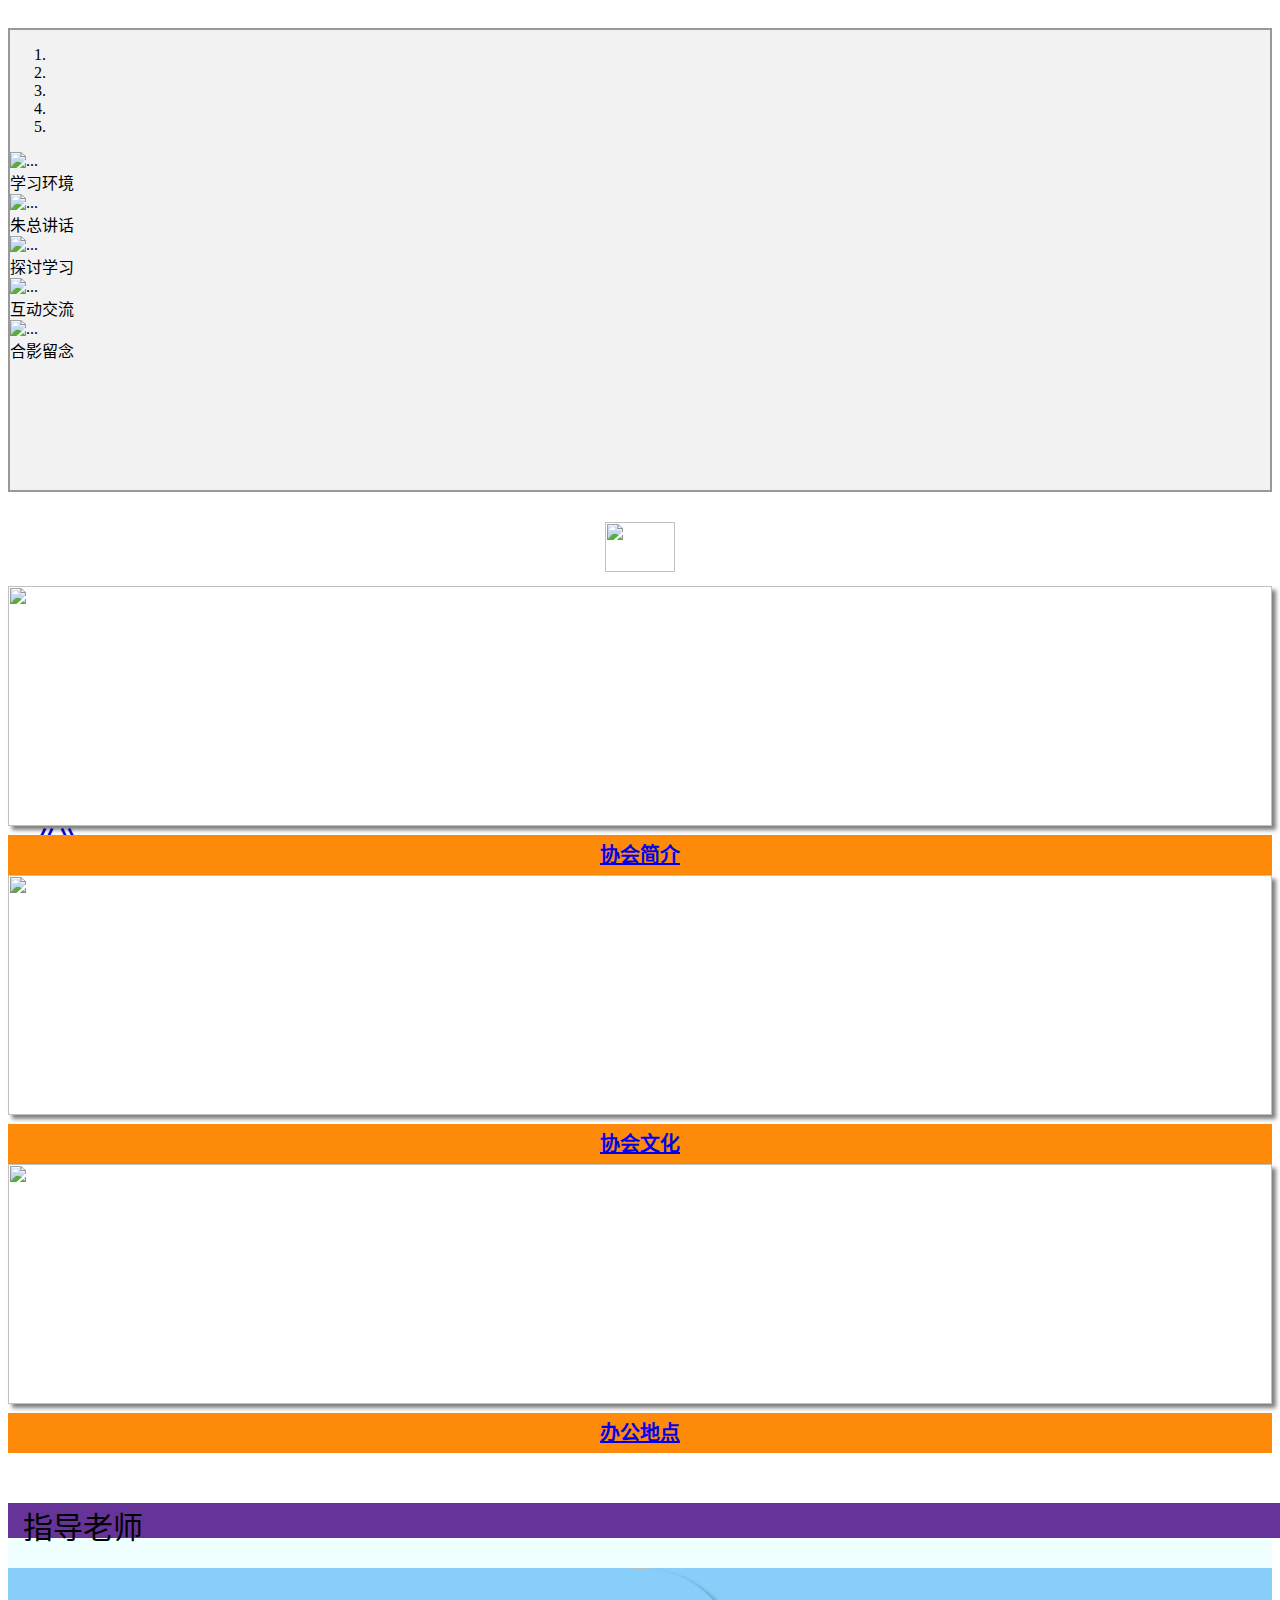
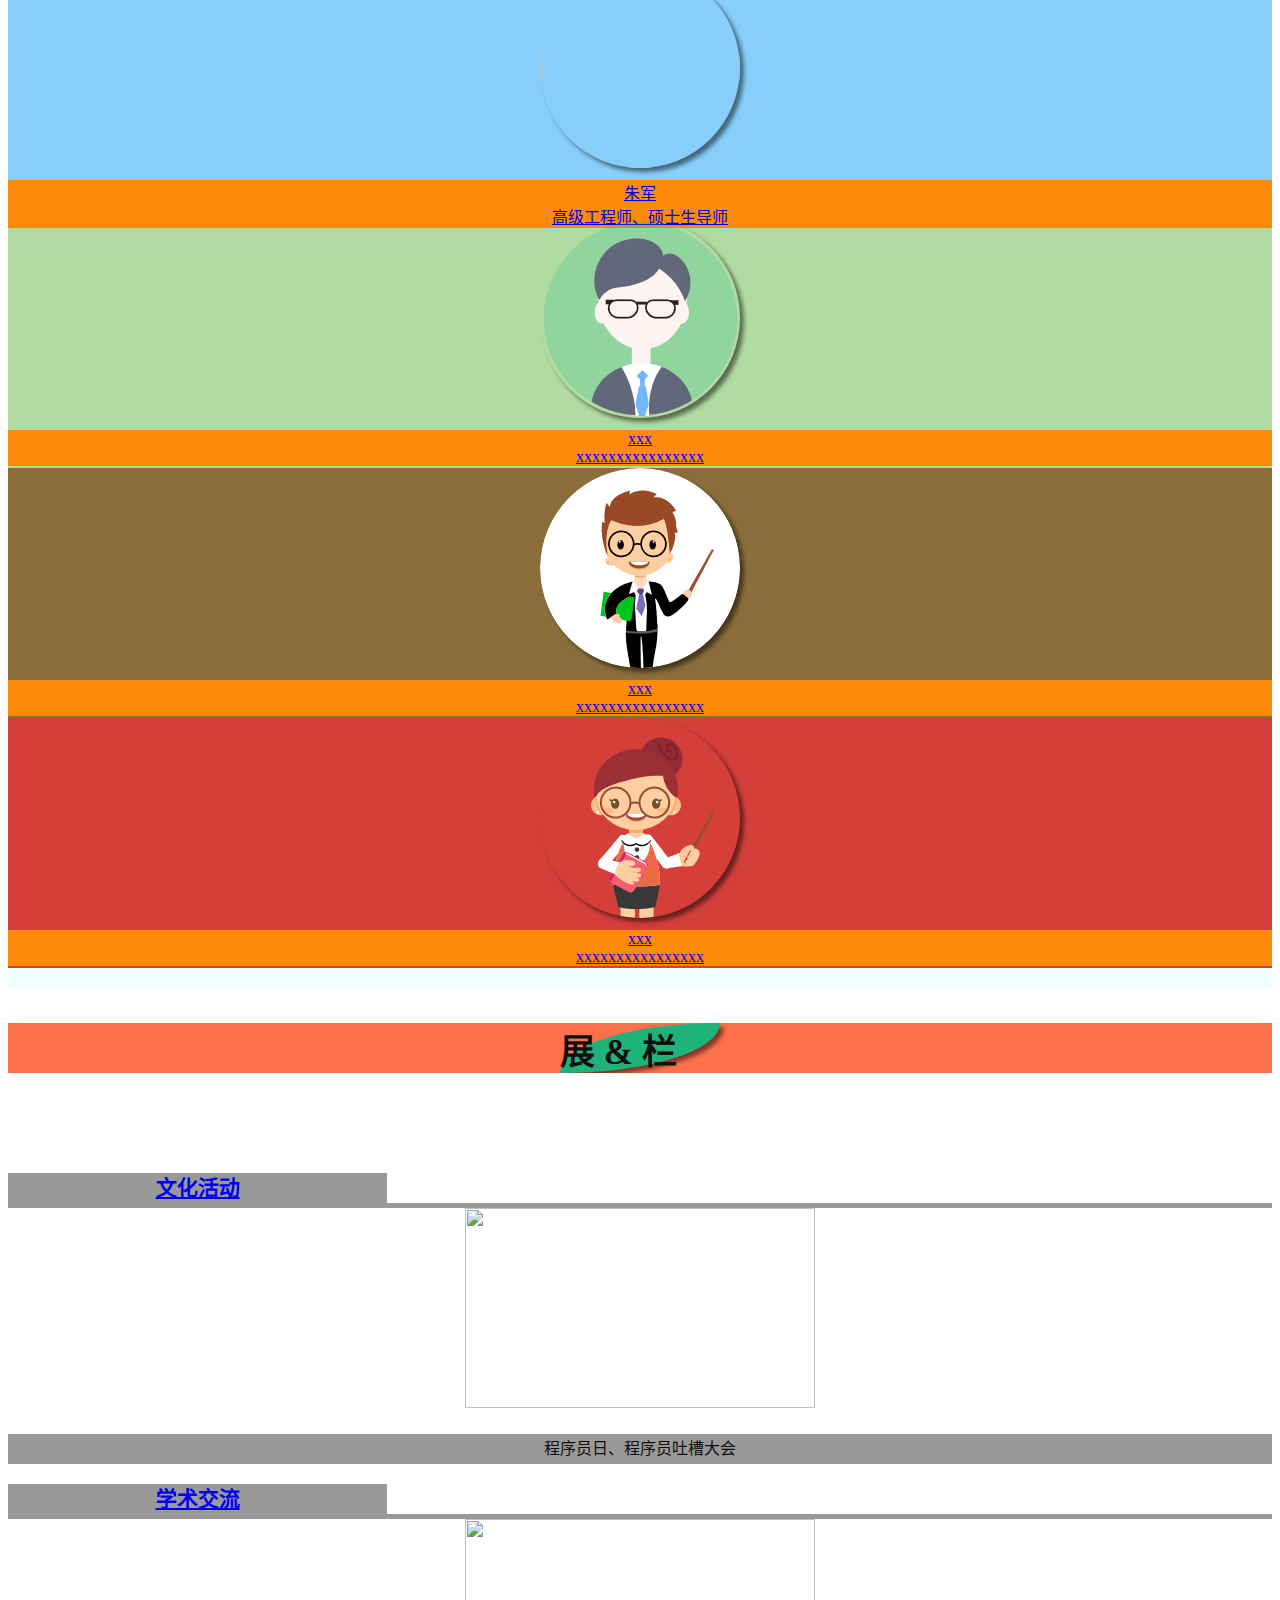
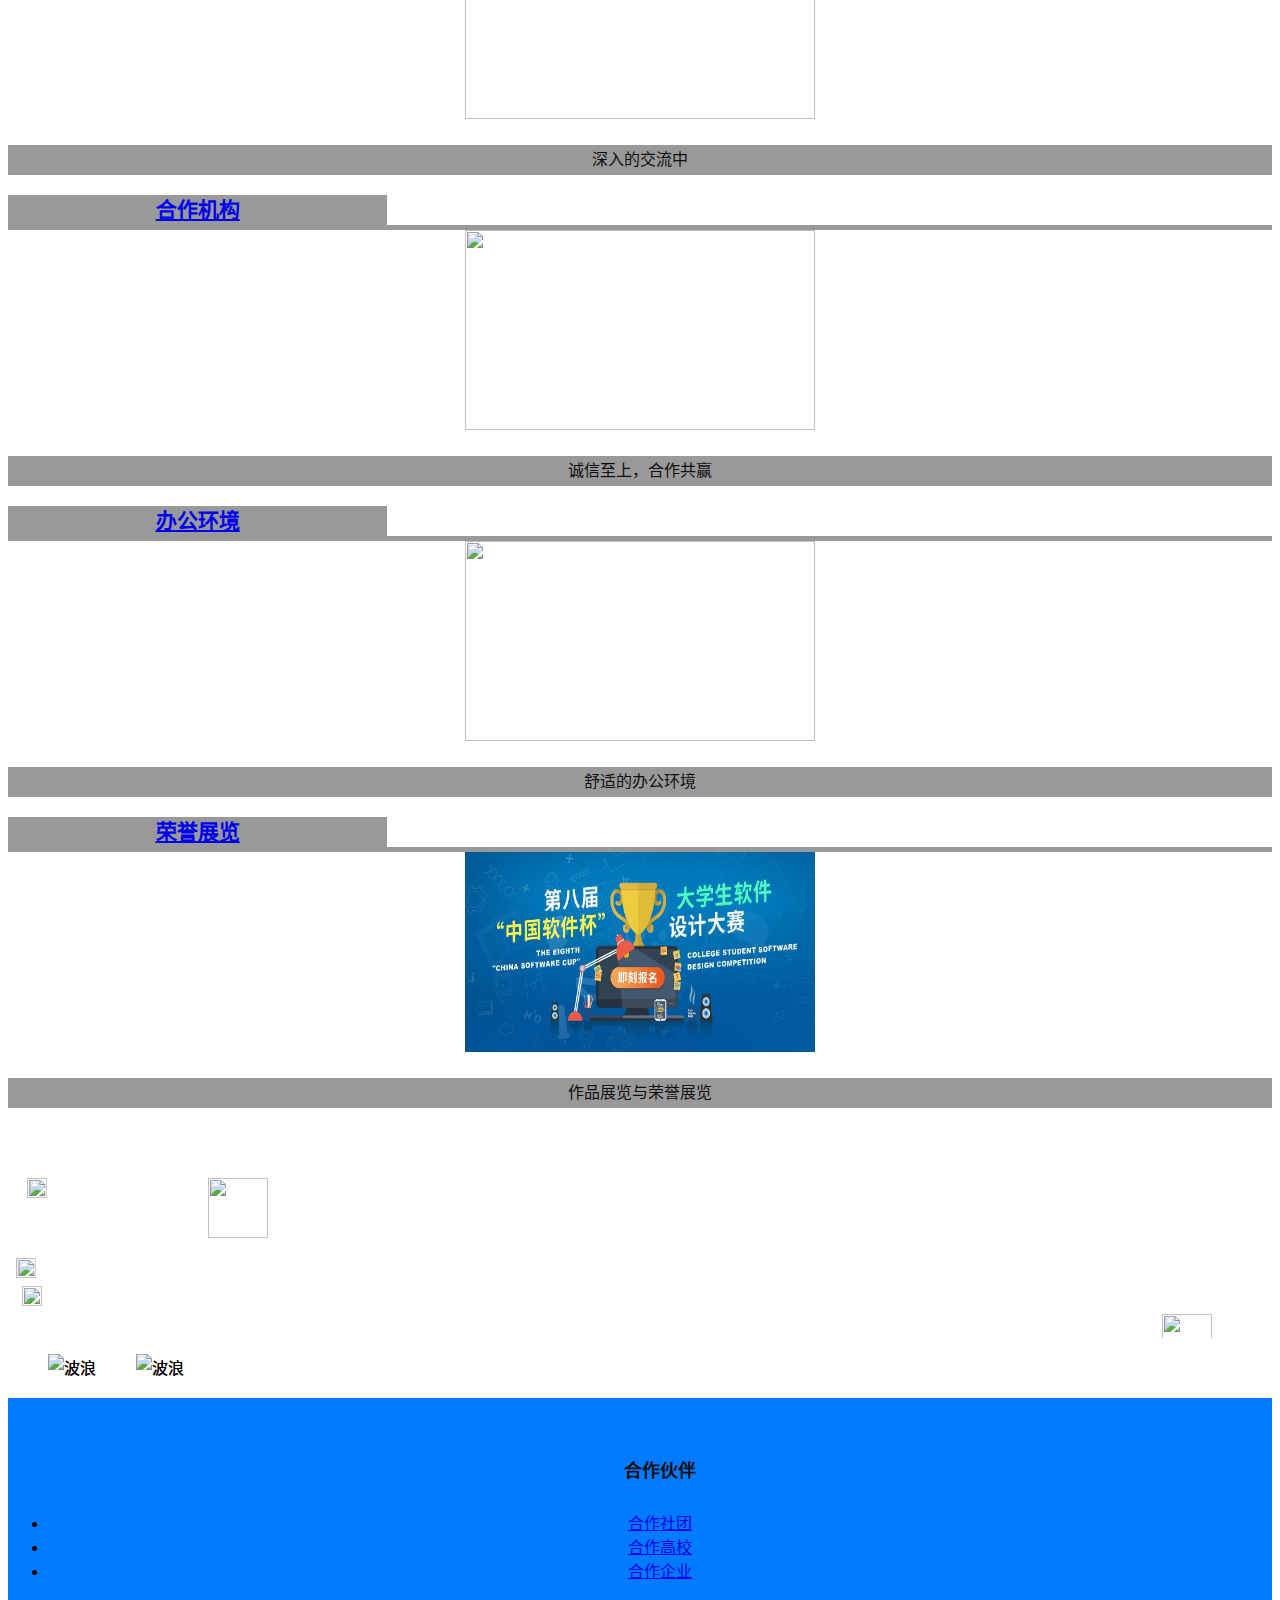
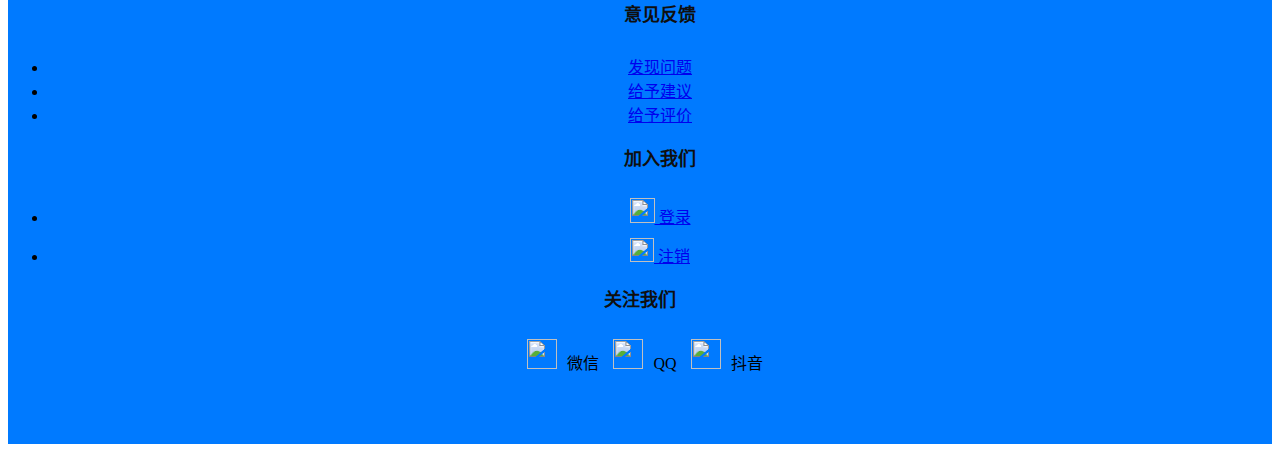
==== commit fe21093b: "计算机协会项目第15次提交--2020/4/14 0:09 --czy" ====
--- a/index.html
+++ b/index.html
@@ -189,10 +189,10 @@
                 <div class="zl_l  col-xs-12 col-sm-12 col-md-12 col-lg-6" >
                     <div class="zl_whhd">
                         <div class="zl_whhd_z"></div>
-                        <a href="#">作品展示</a>
+                        <a href="#">荣誉展览</a>
                     </div>
-                    <a href="#"><img src="img/zpzs.jpg" alt=""></a>
-                    <p>优质的作品展览</p>
+                    <a href="#"><img src="img/ryzl_06.jpg "alt=""></a>
+                    <p>作品展览与荣誉展览</p>
                 </div>
         </div>
     </div>
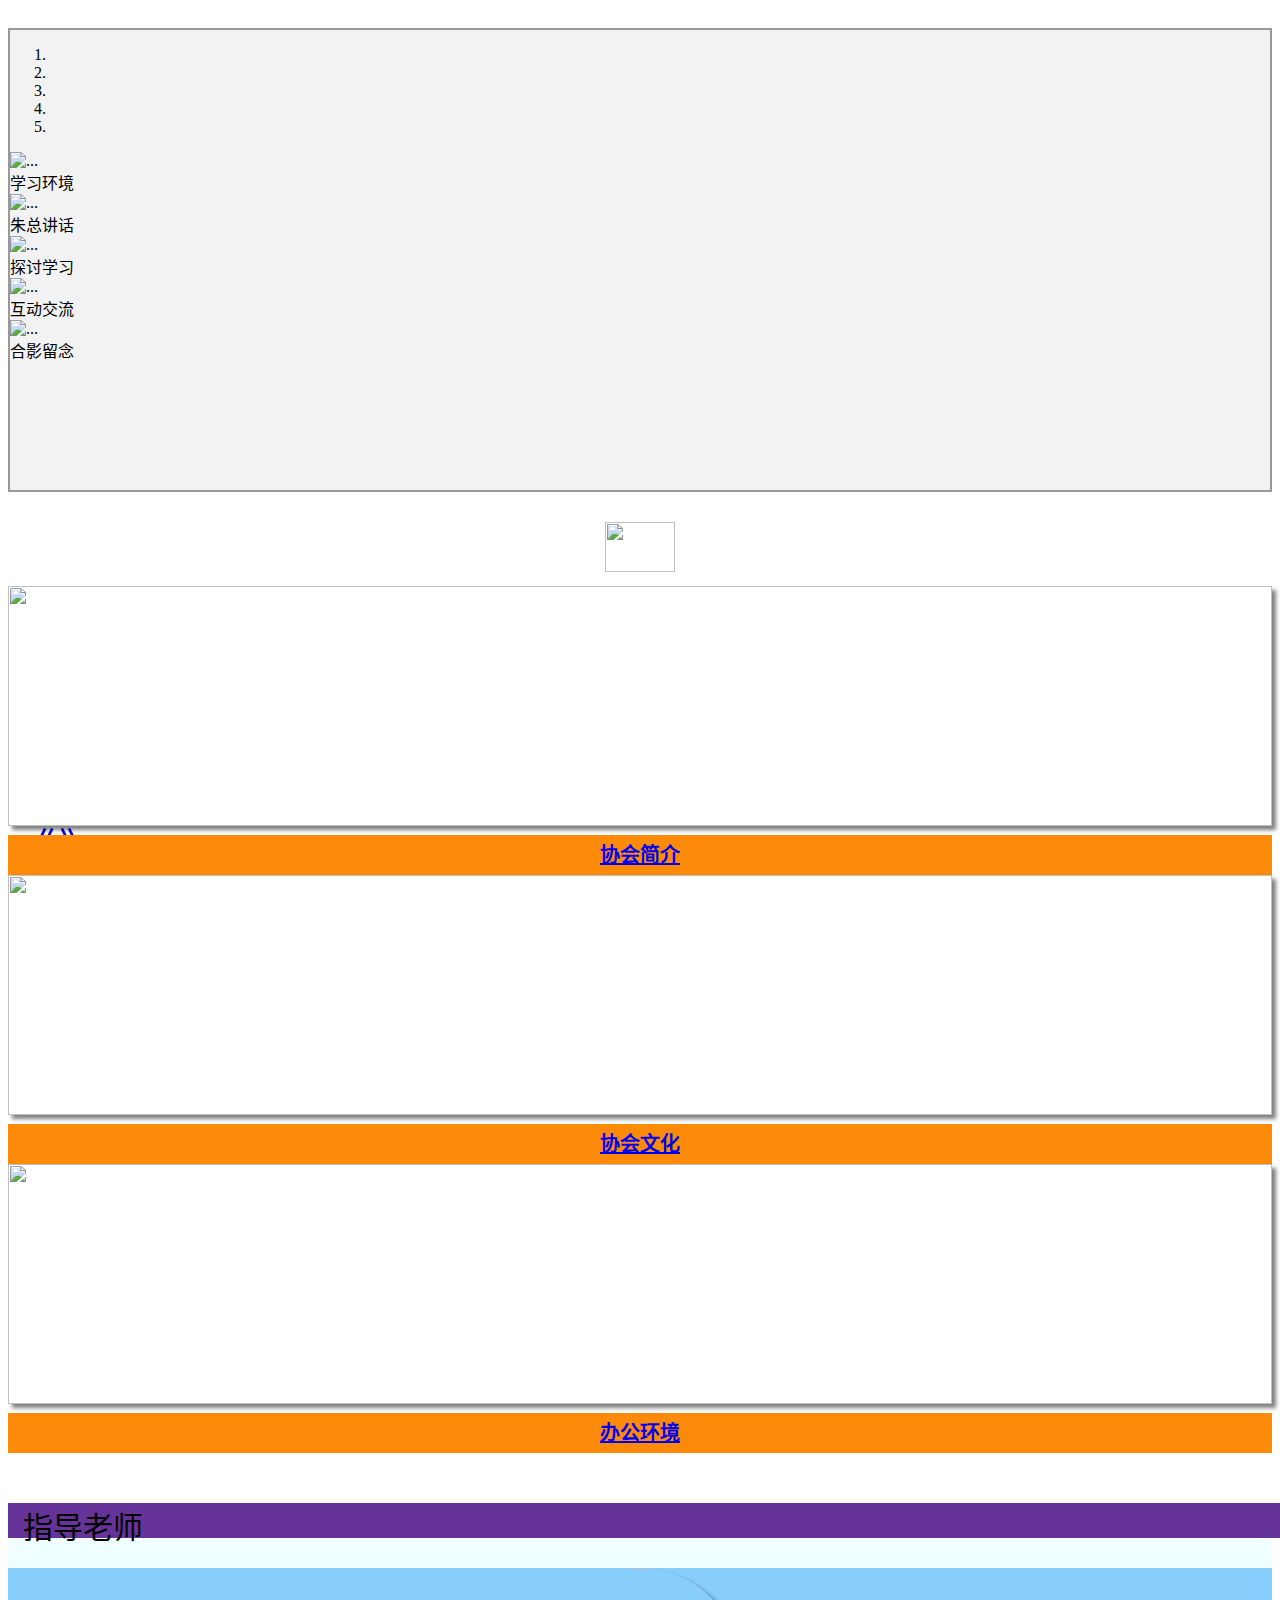
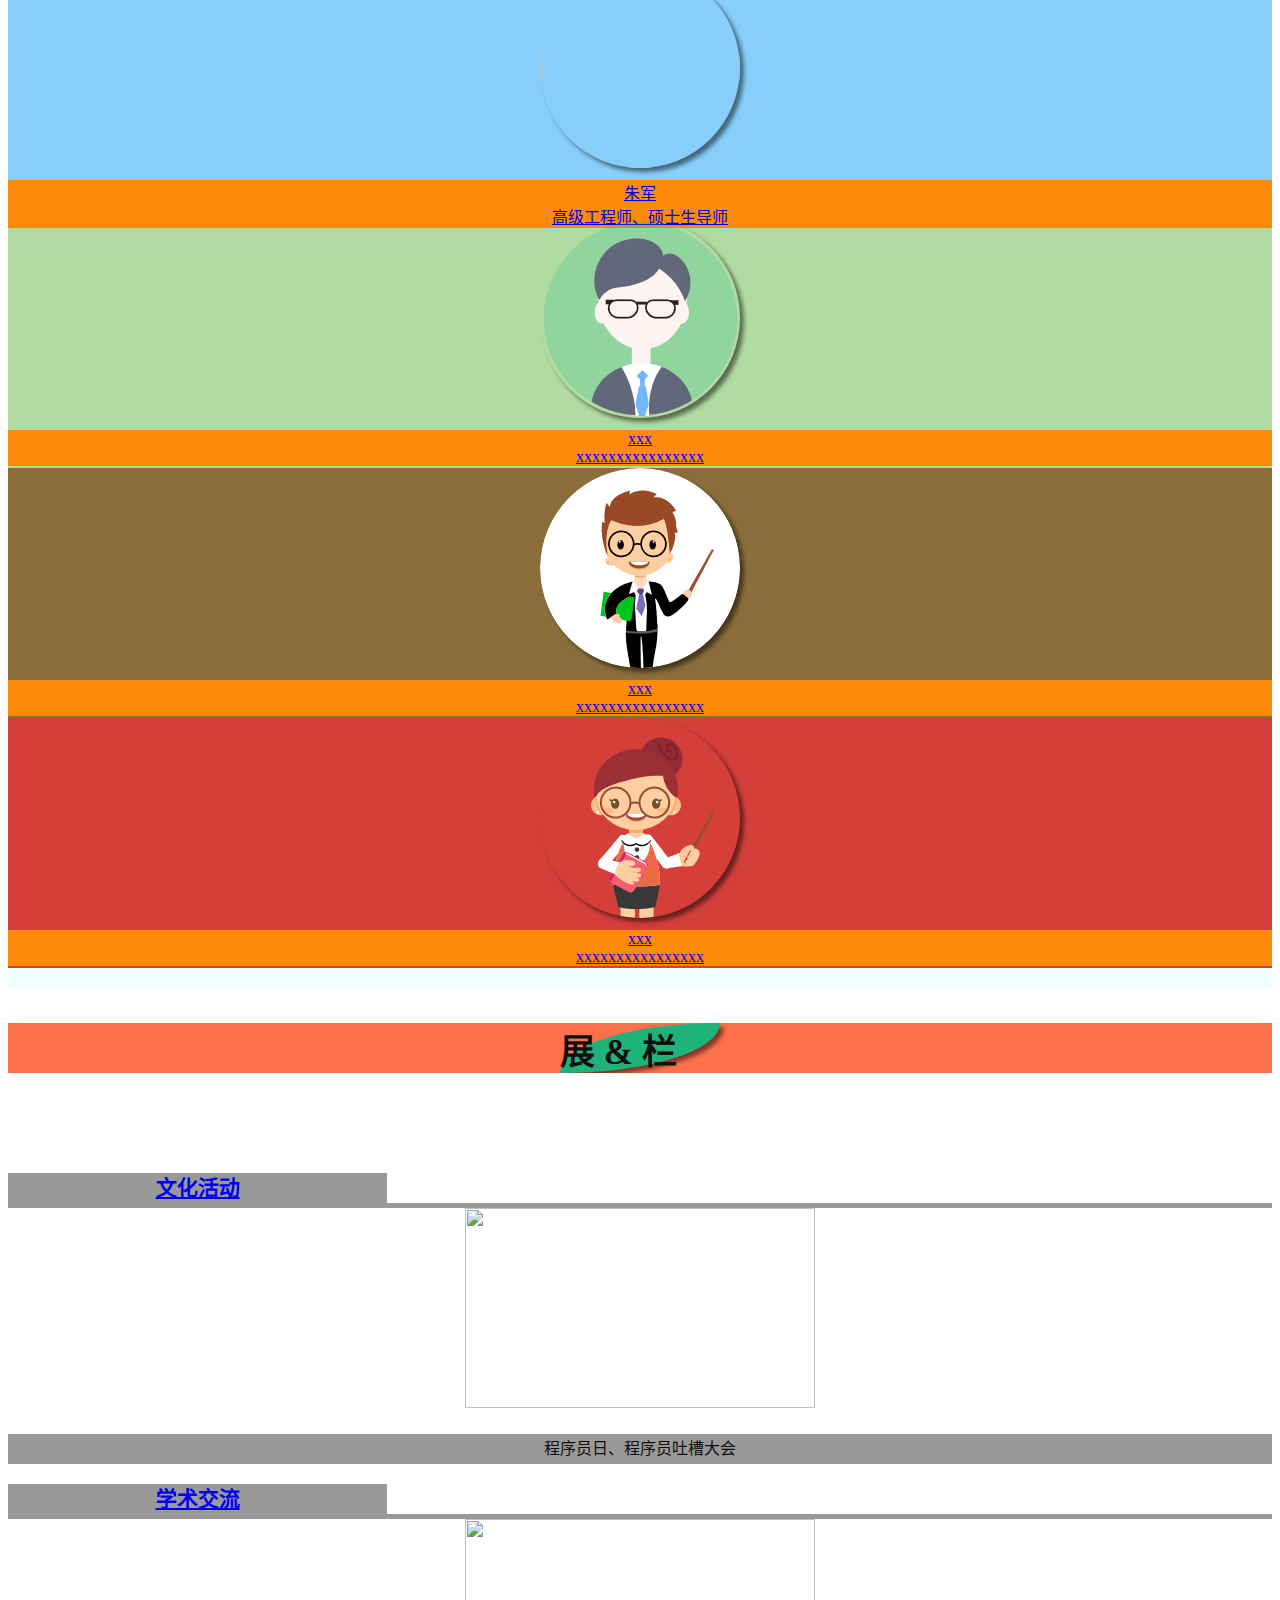
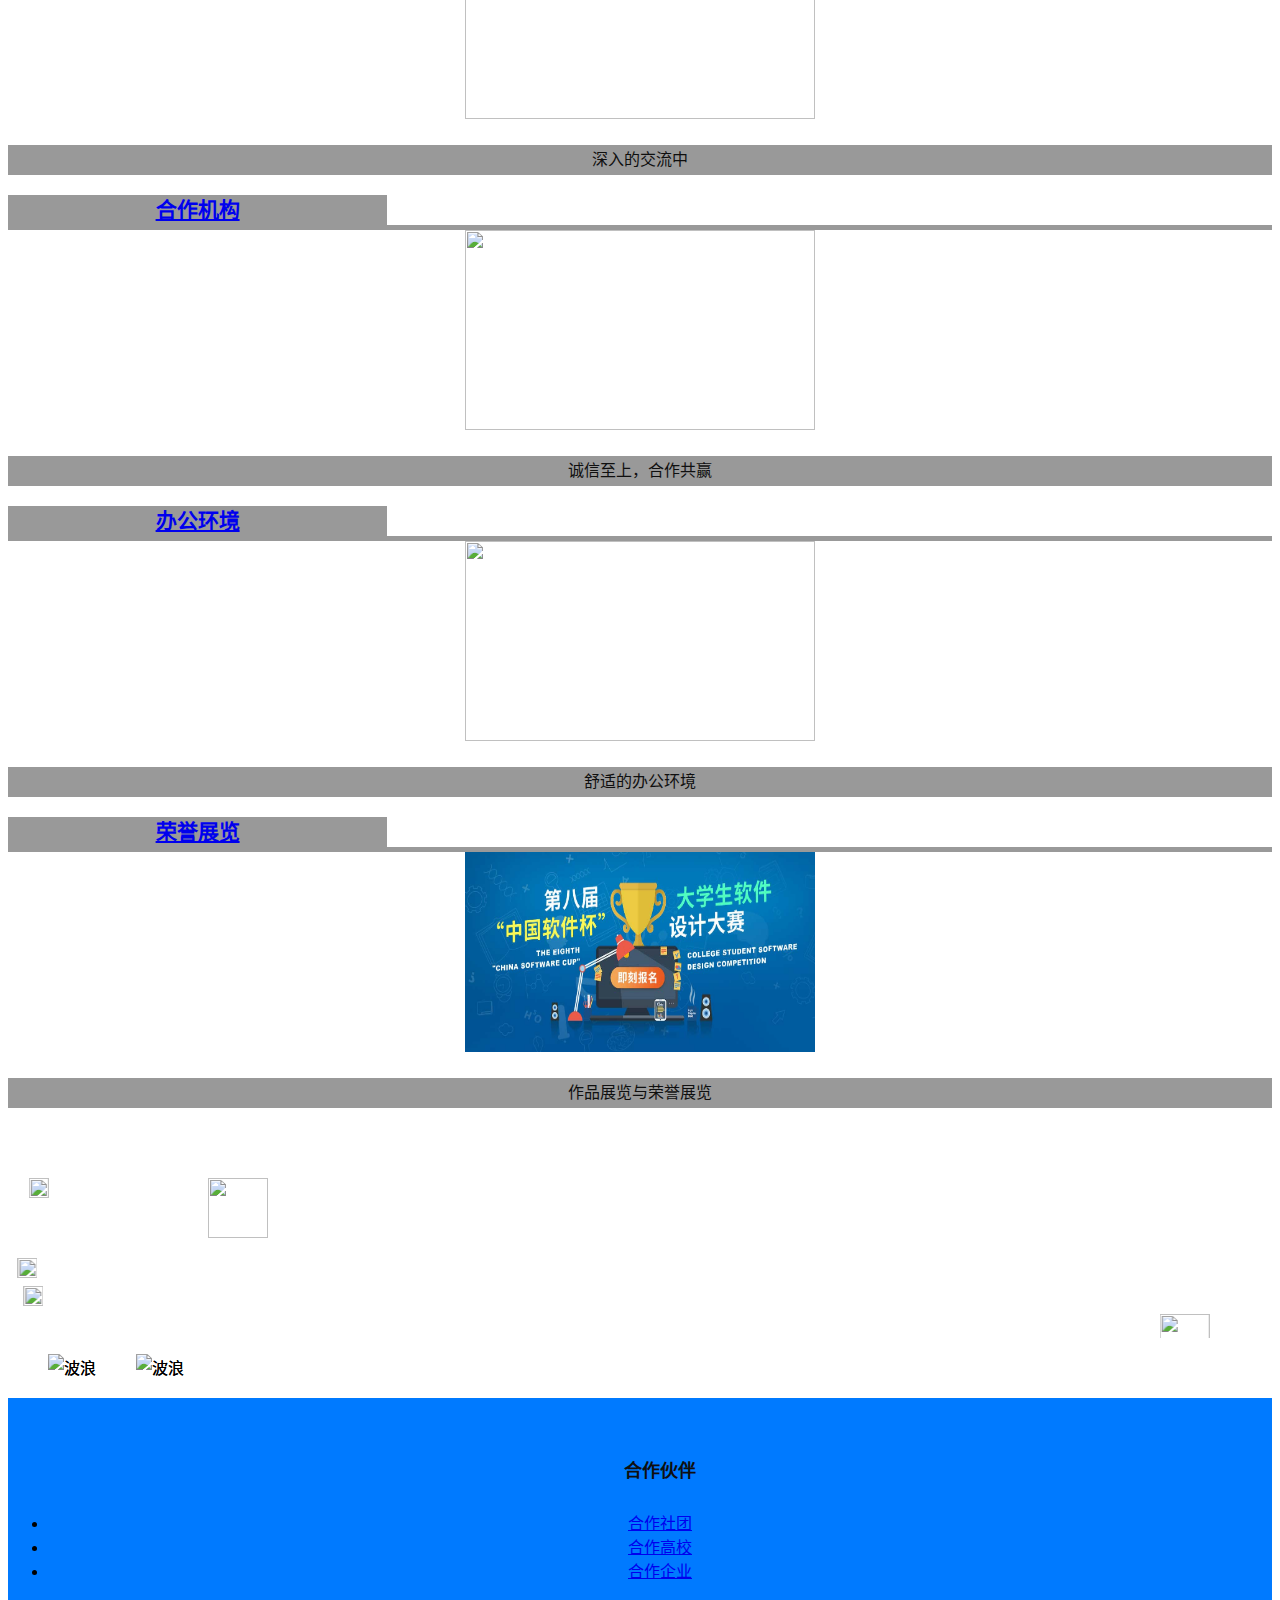
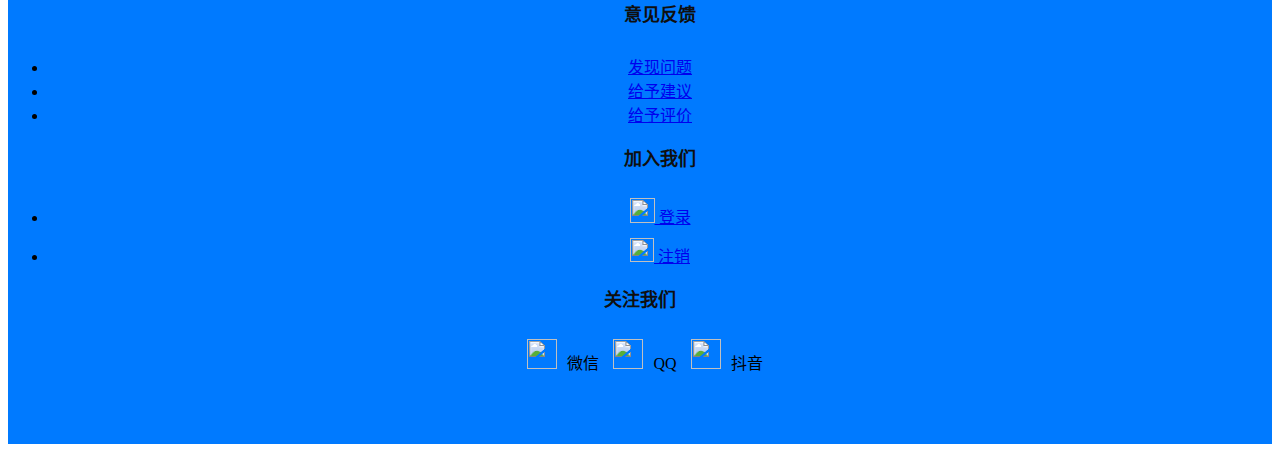
==== commit 7ed94fe3: "计算机协会项目第16次提交--2020/6/6 10:35 --czy" ====
--- a/index.html
+++ b/index.html
@@ -16,7 +16,7 @@
     <link rel="stylesheet" href="css/foot.css">
     <!--站点图片-->
     <link href="img/jsjxh02.png" rel="shortcut icon">
-    <title>计算机协会官网</title>
+    <title>官网首页</title>
     <!--波浪-->
     <script src="http://www.jq22.com/jquery/jquery-1.10.2.js"></script>
     <script src="js/index.js"></script>
@@ -89,21 +89,21 @@
     <div class="container ">
         <div class="row">
             <div class="computers col-xs-12 col-sm-12 col-md-4 col-lg-4" >
-                <a href="understand.html"><img src="img/jsjxhjj01.jpg" alt=""></a><br>
+                <a href="understand.html#link1"><img src="img/jsjxhjj01.jpg" alt=""></a><br>
                 <div class="computers_bottom">
-                <a href="understand.html">协会简介</a>
+                <a href="understand.html#link1">协会简介</a>
                 </div>
             </div>
             <div class="computers col-xs-12 col-sm-12 col-md-4 col-lg-4">
-                <a href="understand.html"><img src="img/jsjxhjj02.png" alt=""></a><br>
+                <a href="understand.html#link2"><img src="img/jsjxhjj02.png" alt=""></a><br>
                 <div class="computers_bottom">
-                <a href="understand.html" >协会文化</a>
+                <a href="understand.html#link2" >协会文化</a>
                 </div>
             </div>
             <div class="computers col-xs-12 col-sm-12 col-md-4 col-lg-4" >
-                <a href="understand.html"><img src="img/jsjxhjj03.jpg" alt=""></a><br>
+                <a href="understand.html#link6"><img src="img/jsjxhjj03.jpg" alt=""></a><br>
                 <div class="computers_bottom">
-                <a href="understand.html">办公地点</a>
+                <a href="understand.html#link6">办公环境</a>
                 </div>
             </div>
             </div>
@@ -117,27 +117,27 @@
     <div class="container ">
         <div class="row">
             <div class="teacher  col-xs-12 col-sm-6 col-md-6 col-lg-3" style="background-color: lightskyblue">
-                <a href="mien.html"><img src="img/zj.png" alt=""></a>
+                <a href="mien.html#teacher"><img src="img/zj.png" alt=""></a>
                 <div class="teacher_ok">
-                <a href="mien.html" class="teacher_name">朱军<br>高级工程师、硕士生导师</a>
+                    <a href="mien.html#teacher" class="teacher_name">朱军<br>高级工程师、硕士生导师</a>
                 </div>
             </div>
             <div class="teacher  col-xs-12 col-sm-6 col-md-6 col-lg-3" style="background-color: #b2dba1">
-                <a href="mien.html"><img src="img/zdls_01.png" alt=""></a>
+                <a href="mien.html#teacher"><img src="img/zdls_01.png" alt=""></a>
                 <div class="teacher_ok">
-                <a href="mien.html" class="teacher_name">xxx<br>xxxxxxxxxxxxxxxx</a>
+                <a href="mien.html#teacher" class="teacher_name">xxx<br>xxxxxxxxxxxxxxxx</a>
                 </div>
             </div>
             <div class="teacher  col-xs-12 col-sm-6 col-md-6 col-lg-3" style="background-color: #8a6d3b">
-                <a href="mien.html"><img src="img/zdls_03.png" alt=""></a>
+                <a href="mien.html#teacher"><img src="img/zdls_03.png" alt=""></a>
                 <div class="teacher_ok">
-                <a href="mien.html" class="teacher_name"> xxx <br>xxxxxxxxxxxxxxxx </a>
+                <a href="mien.html#teacher" class="teacher_name"> xxx <br>xxxxxxxxxxxxxxxx </a>
                 </div>
             </div>
             <div class="teacher  col-xs-12 col-sm-6 col-md-6 col-lg-3" style="background-color: #d43f3a">
-                <a href="mien.html"><img src="img/zdls_02.png" alt=""></a>
+                <a href="mien.html#teacher"><img src="img/zdls_02.png" alt=""></a>
                 <div class="teacher_ok">
-                <a href="mien.html" class="teacher_name"> xxx<br>xxxxxxxxxxxxxxxx </a>
+                <a href="mien.html#teacher" class="teacher_name"> xxx<br>xxxxxxxxxxxxxxxx </a>
                 </div>
             </div>
         </div>
@@ -157,9 +157,9 @@
             <div class="zl_l  col-xs-12 col-sm-12 col-md-6 col-lg-4" >
                 <div class="zl_whhd">
                     <div class="zl_whhd_z"></div>
-                    <a href="#">文化活动</a>
-                </div>
-                <a href="#"><img src="img/whhd.jpg" alt=""></a>
+                    <a href="mien.html#activity">文化活动</a>
+                </div>
+                <a href="mien.html#activity"><img src="img/whhd.jpg" alt=""></a>
                 <p>程序员日、程序员吐槽大会</p>
             </div>
             <div class="zl_l  col-xs-12 col-sm-12 col-md-6 col-lg-4">
@@ -181,17 +181,17 @@
                 <div class="zl_l  col-xs-12 col-sm-12 col-md-6 col-lg-6" >
                     <div class="zl_whhd">
                         <div class="zl_whhd_z"></div>
-                        <a href="#">办公环境</a>
+                        <a href="understand.html#link6">办公环境</a>
                     </div>
-                    <a href="#"><img src="img/bghj.jpg" alt=""></a>
+                    <a href="understand.html#link6"><img src="img/bghj.jpg" alt=""></a>
                     <p>舒适的办公环境</p>
                 </div>
                 <div class="zl_l  col-xs-12 col-sm-12 col-md-12 col-lg-6" >
                     <div class="zl_whhd">
                         <div class="zl_whhd_z"></div>
-                        <a href="#">荣誉展览</a>
+                        <a href="mien.html#honor">荣誉展览</a>
                     </div>
-                    <a href="#"><img src="img/ryzl_06.jpg "alt=""></a>
+                    <a href="mien.html#honor"><img src="img/ryzl_06.jpg "alt=""></a>
                     <p>作品展览与荣誉展览</p>
                 </div>
         </div>
@@ -297,7 +297,6 @@
             </div>
         </div>
     </div>
-    <!--***************尾部-end******************-->
 
     <!--**************底部**************-->
     <div id="page2"></div>
@@ -306,6 +305,8 @@
     </script>
     <!--**************底部**************-->
 </div>
+<!--***************尾部-end******************-->
+
 <script src="lib/jquery/jquery.js"></script>
 <!-- 引入所有的Bootstrap的JS插件 -->
 <script src="lib/bootstrap/js/bootstrap.js"></script>
